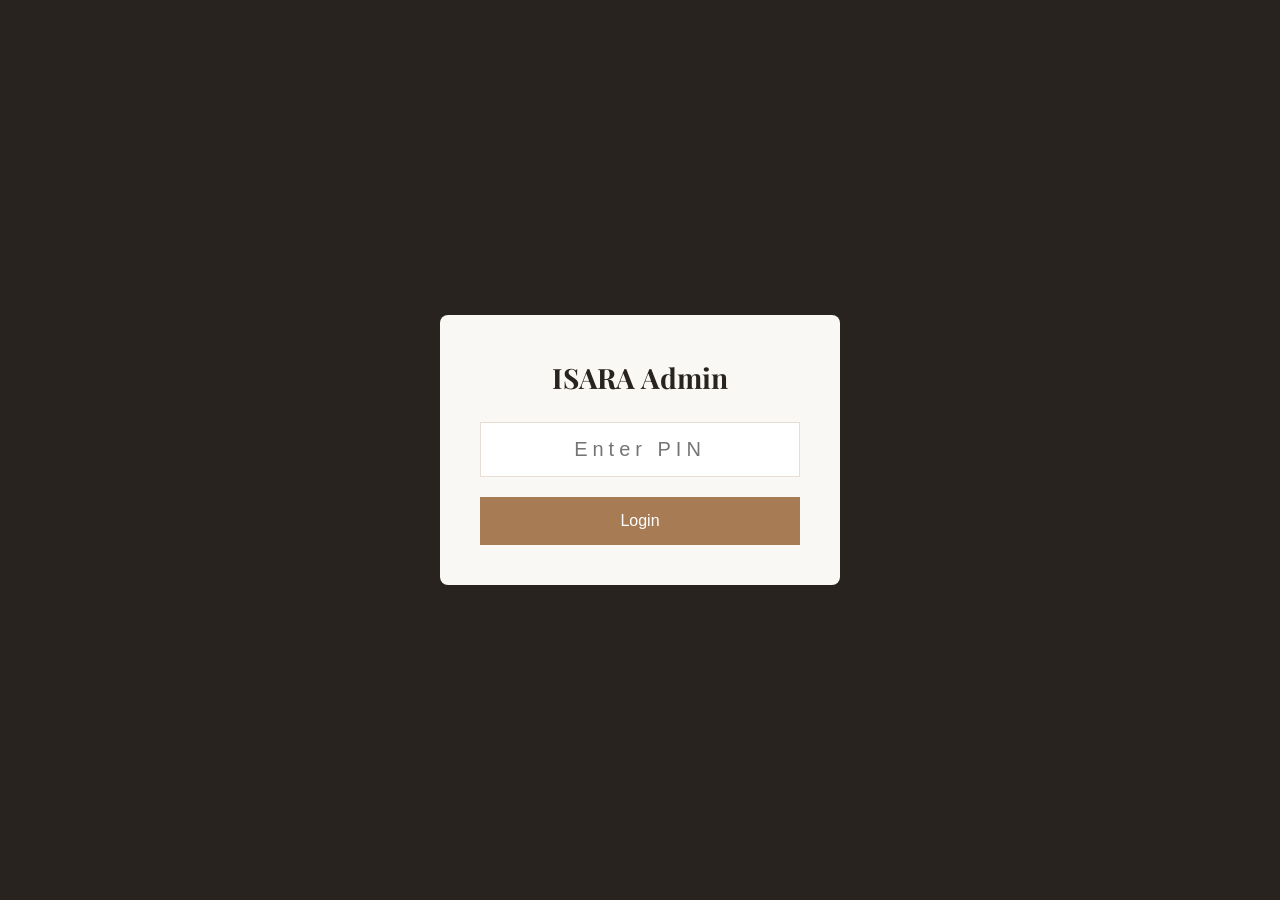
==== admin.html @ 22def903 "Update admin.html" ====
<!DOCTYPE html>
<html lang="en">
<head>
<meta charset="UTF-8">
<meta name="viewport" content="width=device-width, initial-scale=1">
<title>ISARA | Admin Dashboard</title>
<link rel="preconnect" href="https://fonts.googleapis.com">
<link rel="preconnect" href="https://fonts.gstatic.com" crossorigin>
<link href="https://fonts.googleapis.com/css2?family=Playfair+Display:wght@400;500;600&family=DM+Sans:wght@400;500;600&display=swap" rel="stylesheet">
<style>
/* ... (Aapka purana CSS waisa hi rahega, maine ise short kar diya hai space ke liye, aap ise replace kar dein) ... */
:root { --ivory: #faf8f4; --sand: #eee7dc; --ink: #28231f; --muted: #786f66; --gold: #a77c55; --line: #e6ded3; --white: #ffffff; --danger: #e74c3c; --blue: #3498db; }
* { box-sizing: border-box; margin: 0; padding: 0; }
body { background-color: var(--ivory); color: var(--ink); font-family: "DM Sans", sans-serif; line-height: 1.65; }
#login-screen { position: fixed; inset: 0; background: var(--ink); z-index: 9999; display: flex; align-items: center; justify-content: center; flex-direction: column; }
.login-box { background: var(--ivory); padding: 40px; border-radius: 8px; text-align: center; width: 100%; max-width: 400px; }
.login-box h1 { font-family: 'Playfair Display', serif; font-size: 28px; margin-bottom: 20px; }
.login-box input { width: 100%; padding: 15px; font-size: 20px; text-align: center; letter-spacing: 5px; border: 1px solid var(--line); margin-bottom: 20px; background: var(--white); }
.login-box button { width: 100%; padding: 15px; background: var(--gold); color: white; border: none; font-size: 16px; cursor: pointer; }
.error-msg { color: var(--danger); margin-bottom: 15px; display: none; }
#admin-app { display: none; } 
.admin-header { background: var(--ink); color: var(--white); padding: 15px 5%; display: flex; justify-content: space-between; align-items: center; }
.admin-header h1 { font-family: 'Playfair Display', serif; font-size: 24px; }
.admin-header .btn-logout { background: transparent; color: var(--gold); border: 1px solid var(--gold); padding: 8px 15px; cursor: pointer; }
.admin-container { display: grid; grid-template-columns: 400px 1fr; gap: 30px; padding: 40px 5%; max-width: 1400px; margin: auto; }
.form-section, .list-section { background: var(--white); padding: 30px; border: 1px solid var(--line); border-radius: 8px; height: fit-content; }
.form-section h2, .list-section h2 { font-family: 'Playfair Display', serif; font-weight: 500; margin-bottom: 20px; font-size: 24px; border-bottom: 1px solid var(--line); padding-bottom: 10px; }
.form-group { margin-bottom: 20px; }
.form-group label { display: block; font-size: 12px; letter-spacing: 1px; text-transform: uppercase; margin-bottom: 8px; font-weight: 600; color: var(--muted); }
.form-group input, .form-group select { width: 100%; padding: 12px; border: 1px solid var(--line); background: var(--ivory); font-family: 'DM Sans', sans-serif; }
.switch-container { display: flex; align-items: center; gap: 10px; margin-top: 5px; }
.switch { position: relative; display: inline-block; width: 50px; height: 26px; }
.switch input { opacity: 0; width: 0; height: 0; }
.slider { position: absolute; cursor: pointer; top: 0; left: 0; right: 0; bottom: 0; background-color: #ccc; transition: .4s; border-radius: 26px; }
.slider:before { position: absolute; content: ""; height: 18px; width: 18px; left: 4px; bottom: 4px; background-color: white; transition: .4s; border-radius: 50%; }
input:checked + .slider { background-color: var(--gold); }
input:checked + .slider:before { transform: translateX(24px); }
.switch-label { font-size: 14px; font-weight: 600; color: var(--ink); }
.btn-submit { width: 100%; padding: 15px; background: var(--ink); color: var(--white); border: none; cursor: pointer; }
.btn-submit:hover { background: var(--gold); }
.list-header { display: flex; justify-content: space-between; align-items: center; border-bottom: 1px solid var(--line); padding-bottom: 15px; margin-bottom: 20px; flex-wrap: wrap; }
.tabs { display: flex; gap: 10px; }
.tab-btn { padding: 8px 20px; border: 1px solid var(--line); background: transparent; cursor: pointer; font-weight: 600; color: var(--muted); }
.tab-btn.active { background: var(--ink); color: var(--white); border-color: var(--ink); }
.product-table { width: 100%; border-collapse: collapse; }
.product-table th, .product-table td { padding: 15px; text-align: left; border-bottom: 1px solid var(--line); }
.product-table img { width: 60px; height: 60px; object-fit: cover; }
.action-btn { padding: 6px 12px; border-radius: 4px; cursor: pointer; border: none; color: white; margin-right: 5px; }
.btn-edit { background: var(--blue); }
.btn-delete { background: var(--danger); }
#toast { position: fixed; bottom: 20px; right: 20px; background: var(--ink); color: white; padding: 15px 25px; border-radius: 4px; opacity: 0; transition: opacity 0.3s; z-index: 10000; }
#toast.show { opacity: 1; }
</style>
</head>
<body>

<div id="login-screen">
  <div class="login-box">
    <h1>ISARA Admin</h1>
    <div class="error-msg" id="login-error">Galat Password!</div>
    <input type="password" id="admin-password" placeholder="Enter PIN">
    <button onclick="checkPassword()">Login</button>
  </div>
</div>

<div id="admin-app">
  <header class="admin-header">
    <h1>Admin Dashboard</h1>
    <div>
      <a href="index.html" target="_blank" style="color:var(--gold); margin-right:15px; font-size:14px;">View Website →</a>
      <button class="btn-logout" onclick="logout()">Logout</button>
    </div>
  </header>

  <div class="admin-container">
    <div class="form-section">
      <h2 id="formTitle">Add New Product</h2>
      <form id="productForm">
        <input type="hidden" id="productId" value="">
        <div class="form-group">
          <label>Product Name</label>
          <input type="text" id="name" required>
        </div>
        <div class="form-group">
          <label>Price</label>
          <input type="text" id="price">
        </div>
        <div class="form-group">
          <label>Show Price on Website?</label>
          <div class="switch-container">
            <label class="switch"><input type="checkbox" id="showPrice" checked><span class="slider"></span></label>
            <span class="switch-label" id="showPriceText">Yes</span>
          </div>
        </div>
        <div class="form-group">
          <label>Category</label>
          <select id="category">
            <option value="Ethnic">Ethnic Wear</option>
            <option value="Party">Party Wear</option>
          </select>
        </div>
        <div class="form-group">
          <label>Photo Height (px)</label>
          <input type="text" id="image_size" value="350">
        </div>
        <div class="form-group" id="imageInputGroup">
          <label>Product Image</label>
          <input type="file" id="image" accept="image/*">
        </div>
        <button type="submit" class="btn-submit" id="submitBtn">Upload & Save</button>
        <button type="button" id="cancelEditBtn" style="display:none; width:100%; padding:10px; background:#ccc; margin-top:10px; cursor:pointer;">Cancel Edit</button>
      </form>
    </div>

    <div class="list-section">
      <div class="list-header">
        <h2>Manage Products</h2>
        <div class="tabs">
          <button class="tab-btn active" onclick="switchTab('Ethnic', this)">Ethnic Wear</button>
          <button class="tab-btn" onclick="switchTab('Party', this)">Party Wear</button>
        </div>
      </div>
      <table class="product-table">
        <thead><tr><th>Image</th><th>Name</th><th>Size</th><th>Price</th><th>Action</th></tr></thead>
        <tbody id="productList"></tbody>
      </table>
    </div>
  </div>
</div>
<div id="toast">Message</div>

<script>
  const CORRECT_PASSWORD = "isara123"; 
  if(sessionStorage.getItem('isara_admin_logged_in') === 'true') { showAdminApp(); }
  function checkPassword() {
    if(document.getElementById('admin-password').value === CORRECT_PASSWORD) { sessionStorage.setItem('isara_admin_logged_in', 'true'); showAdminApp(); } 
    else { document.getElementById('login-error').style.display = 'block'; }
  }
  function showAdminApp() { document.getElementById('login-screen').style.display = 'none'; document.getElementById('admin-app').style.display = 'block'; }
  function logout() { sessionStorage.removeItem('isara_admin_logged_in'); window.location.reload(); }
  
  const showPriceCheckbox = document.getElementById('showPrice');
  const showPriceText = document.getElementById('showPriceText');
  showPriceCheckbox.addEventListener('change', function() {
    showPriceText.innerText = this.checked ? "Yes" : "No";
  });
</script>

<script type="module">
  const SUPABASE_URL = 'https://mnghsyllrmlzkkbpmsbx.supabase.co/rest/v1';
  const SUPABASE_KEY = 'sb_publishable_iNdQQLJ_ukM8Lb2CEZtoBQ_JA50m-w8';
  const BASE_URL = 'https://mnghsyllrmlzkkbpmsbx.supabase.co';

  const form = document.getElementById('productForm');
  const submitBtn = document.getElementById('submitBtn');
  const productList = document.getElementById('productList');
  let currentCategory = 'Ethnic'; 
  let isEditing = false;

  window.switchTab = function(category, btn) {
    currentCategory = category;
    document.querySelectorAll('.tab-btn').forEach(b => b.classList.remove('active'));
    btn.classList.add('active');
    resetForm(); 
    loadProducts(category);
  }

  async function apiRequest(endpoint, method = 'GET', body = null, isFormData = false) {
    const headers = { 'apikey': SUPABASE_KEY, 'Authorization': `Bearer ${SUPABASE_KEY}` };
    if (!isFormData && body) { headers['Content-Type'] = 'application/json'; headers['Prefer'] = 'return=minimal'; }
    const response = await fetch(endpoint, { method, headers, body: body ? (isFormData ? body : JSON.stringify(body)) : null });
    if (!response.ok) throw new Error('API Error');
    if (method === 'DELETE' || method === 'POST' || method === 'PATCH') return true;
    return await response.json();
  }

  async function loadProducts(category) {
    productList.innerHTML = '<tr><td colspan="5" style="text-align:center;">Loading...</td></tr>';
    try {
      const data = await apiRequest(`${SUPABASE_URL}/products?category=eq.${category}&select=*&order=created_at.desc`);
      productList.innerHTML = '';
      if (data.length === 0) { productList.innerHTML = `<tr><td colspan="5" style="text-align:center;">No products found.</td></tr>`; return; }

      data.forEach(product => {
        const tr = document.createElement('tr');
        let priceDisplay = product.show_price ? product.price : 'On Enquiry';
        tr.innerHTML = `
          <td><img src="${product.image_url}" alt="img"></td>
          <td>${product.name}</td>
          <td>${product.image_size || 350}px</td>
          <td>${priceDisplay}</td>
          <td>
            <button class="action-btn btn-edit" onclick='editProduct(${JSON.stringify(product)})'>Edit</button>
            <button class="action-btn btn-delete" onclick="deleteProduct(${product.id}, '${product.image_url}')">Delete</button>
          </td>
        `;
        productList.appendChild(tr);
      });
    } catch (error) { showToast('Error loading products'); }
  }

  window.editProduct = function(product) {
    isEditing = true;
    document.getElementById('formTitle').innerText = "Edit Product";
    document.getElementById('productId').value = product.id;
    document.getElementById('name').value = product.name;
    document.getElementById('price').value = product.price;
    document.getElementById('category').value = product.category;
    document.getElementById('image_size').value = product.image_size || 350;
    document.getElementById('showPrice').checked = product.show_price;
    document.getElementById('showPriceText').innerText = product.show_price ? "Yes" : "No";
    document.getElementById('image').required = false;
    document.getElementById('imageInputGroup').style.display = 'none'; 
    submitBtn.innerText = 'Update Product';
    document.getElementById('cancelEditBtn').style.display = 'block';
    window.scrollTo({ top: 0, behavior: 'smooth' });
  }

  function resetForm() {
    isEditing = false;
    document.getElementById('formTitle').innerText = "Add New Product";
    form.reset();
    document.getElementById('productId').value = '';
    document.getElementById('image_size').value = 350;
    document.getElementById('image').required = true;
    document.getElementById('imageInputGroup').style.display = 'block';
    submitBtn.innerText = 'Upload & Save';
    document.getElementById('cancelEditBtn').style.display = 'none';
    document.getElementById('showPriceText').innerText = "Yes";
  }

  document.getElementById('cancelEditBtn').addEventListener('click', resetForm);

  form.addEventListener('submit', async (e) => {
    e.preventDefault();
    const id = document.getElementById('productId').value;
    const name = document.getElementById('name').value;
    const price = document.getElementById('price').value || "On Enquiry";
    const showPrice = document.getElementById('showPrice').checked;
    const category = document.getElementById('category').value;
    const imageSize = document.getElementById('image_size').value || "350";
    const imageFile = document.getElementById('image').files[0];

    submitBtn.disabled = true;
    
    try {
      if (isEditing) {
        submitBtn.innerText = 'Updating...';
        await apiRequest(`${SUPABASE_URL}/products?id=eq.${id}`, 'PATCH', {
          name: name, price: price, show_price: showPrice, category: category, image_size: imageSize
        });
        showToast('✅ Product Updated!');
      } else {
        if (!imageFile) { showToast('Please select an image'); submitBtn.disabled = false; return; }
        submitBtn.innerText = 'Uploading...';
        
        const fileName = `product-${Date.now()}.jpg`;
        await apiRequest(`${BASE_URL}/storage/v1/object/product-images/${fileName}`, 'POST', imageFile, true);
        const imageUrl = `${BASE_URL}/storage/v1/object/public/product-images/${fileName}`;

        submitBtn.innerText = 'Saving Data...';
        await apiRequest(`${SUPABASE_URL}/products`, 'POST', {
          name: name, price: price, show_price: showPrice, category: category, image_url: imageUrl, image_size: imageSize
        });
        showToast('✅ Product Added!');
      }

      resetForm();
      loadProducts(category === currentCategory ? currentCategory : category); 

    } catch (error) { showToast('❌ Error occurred'); console.error(error); } 
    finally { submitBtn.disabled = false; }
  });

  window.deleteProduct = async function(id, imageUrl) {
    if (!confirm('Are you sure you want to delete this product?')) return;
    try {
      await apiRequest(`${SUPABASE_URL}/products?id=eq.${id}`, 'DELETE');
      if (imageUrl) {
        const fileName = imageUrl.split('/').pop();
        try { await apiRequest(`${BASE_URL}/storage/v1/object/product-images/${fileName}`, 'DELETE'); } catch(err) {}
      }
      showToast('🗑️ Product Deleted');
      loadProducts(currentCategory); 
    } catch (error) { showToast('Error deleting product'); }
  }

  function showToast(message) { const toast = document.getElementById('toast'); toast.innerText = message; toast.classList.add('show'); setTimeout(() => toast.classList.remove('show'), 3000); }

  if(sessionStorage.getItem('isara_admin_logged_in') === 'true') { loadProducts('Ethnic'); }
</script>
</body>
</html>
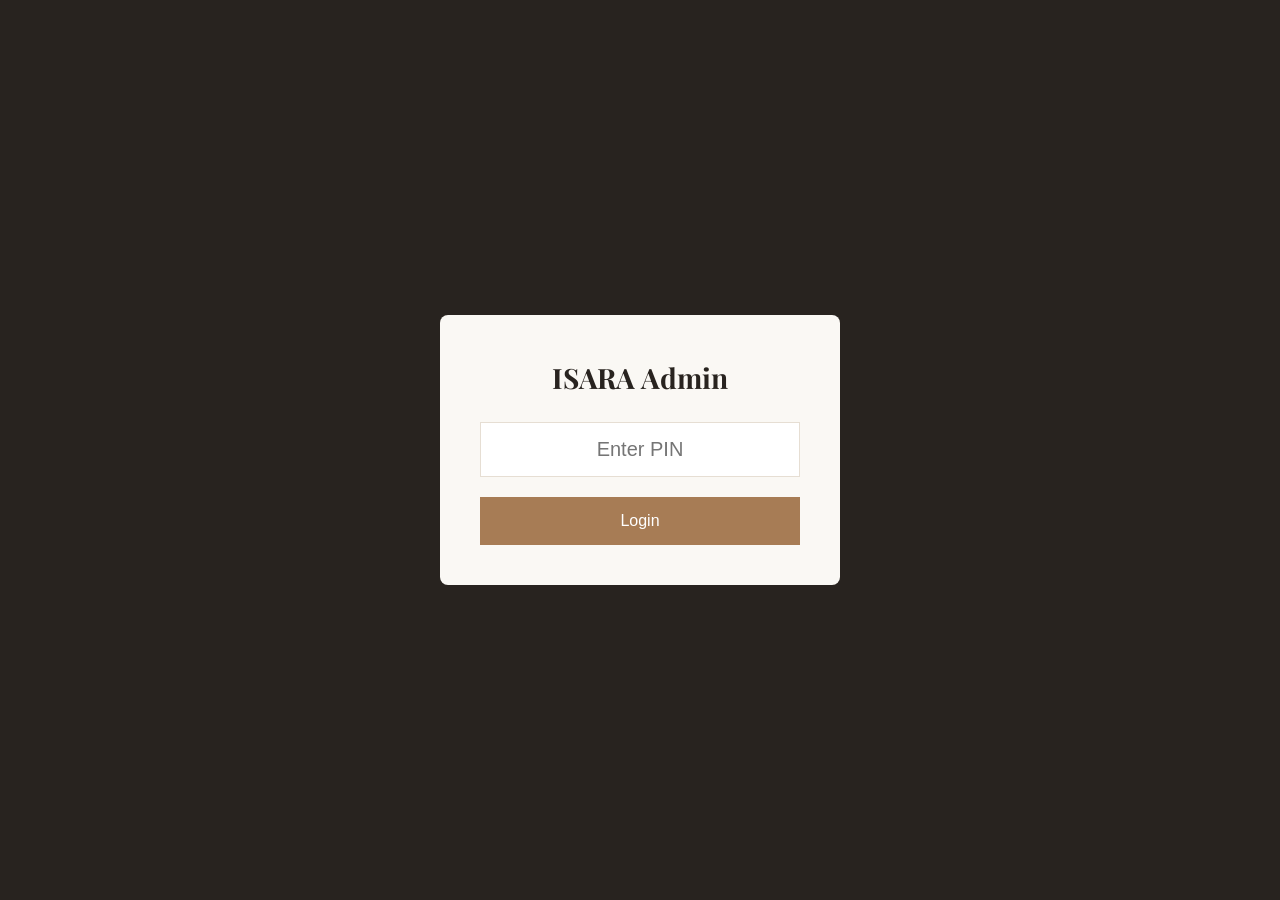
==== commit 185d663f: "Update admin.html" ====
--- a/admin.html
+++ b/admin.html
@@ -8,44 +8,40 @@
 <link rel="preconnect" href="https://fonts.gstatic.com" crossorigin>
 <link href="https://fonts.googleapis.com/css2?family=Playfair+Display:wght@400;500;600&family=DM+Sans:wght@400;500;600&display=swap" rel="stylesheet">
 <style>
-/* ... (Aapka purana CSS waisa hi rahega, maine ise short kar diya hai space ke liye, aap ise replace kar dein) ... */
 :root { --ivory: #faf8f4; --sand: #eee7dc; --ink: #28231f; --muted: #786f66; --gold: #a77c55; --line: #e6ded3; --white: #ffffff; --danger: #e74c3c; --blue: #3498db; }
 * { box-sizing: border-box; margin: 0; padding: 0; }
 body { background-color: var(--ivory); color: var(--ink); font-family: "DM Sans", sans-serif; line-height: 1.65; }
 #login-screen { position: fixed; inset: 0; background: var(--ink); z-index: 9999; display: flex; align-items: center; justify-content: center; flex-direction: column; }
 .login-box { background: var(--ivory); padding: 40px; border-radius: 8px; text-align: center; width: 100%; max-width: 400px; }
 .login-box h1 { font-family: 'Playfair Display', serif; font-size: 28px; margin-bottom: 20px; }
-.login-box input { width: 100%; padding: 15px; font-size: 20px; text-align: center; letter-spacing: 5px; border: 1px solid var(--line); margin-bottom: 20px; background: var(--white); }
+.login-box input { width: 100%; padding: 15px; font-size: 20px; text-align: center; border: 1px solid var(--line); margin-bottom: 20px; background: var(--white); }
 .login-box button { width: 100%; padding: 15px; background: var(--gold); color: white; border: none; font-size: 16px; cursor: pointer; }
-.error-msg { color: var(--danger); margin-bottom: 15px; display: none; }
 #admin-app { display: none; } 
 .admin-header { background: var(--ink); color: var(--white); padding: 15px 5%; display: flex; justify-content: space-between; align-items: center; }
-.admin-header h1 { font-family: 'Playfair Display', serif; font-size: 24px; }
 .admin-header .btn-logout { background: transparent; color: var(--gold); border: 1px solid var(--gold); padding: 8px 15px; cursor: pointer; }
-.admin-container { display: grid; grid-template-columns: 400px 1fr; gap: 30px; padding: 40px 5%; max-width: 1400px; margin: auto; }
+.admin-container { display: grid; grid-template-columns: 450px 1fr; gap: 30px; padding: 40px 5%; max-width: 1400px; margin: auto; }
 .form-section, .list-section { background: var(--white); padding: 30px; border: 1px solid var(--line); border-radius: 8px; height: fit-content; }
-.form-section h2, .list-section h2 { font-family: 'Playfair Display', serif; font-weight: 500; margin-bottom: 20px; font-size: 24px; border-bottom: 1px solid var(--line); padding-bottom: 10px; }
+.form-section h2, .list-section h2 { font-family: 'Playfair Display', serif; margin-bottom: 20px; font-size: 24px; border-bottom: 1px solid var(--line); padding-bottom: 10px; }
 .form-group { margin-bottom: 20px; }
 .form-group label { display: block; font-size: 12px; letter-spacing: 1px; text-transform: uppercase; margin-bottom: 8px; font-weight: 600; color: var(--muted); }
-.form-group input, .form-group select { width: 100%; padding: 12px; border: 1px solid var(--line); background: var(--ivory); font-family: 'DM Sans', sans-serif; }
-.switch-container { display: flex; align-items: center; gap: 10px; margin-top: 5px; }
+.form-group input, .form-group select, .form-group textarea { width: 100%; padding: 12px; border: 1px solid var(--line); background: var(--ivory); font-family: 'DM Sans', sans-serif; outline: none; }
+.form-group textarea { height: 80px; resize: vertical; }
+.switch-container { display: flex; align-items: center; gap: 10px; }
 .switch { position: relative; display: inline-block; width: 50px; height: 26px; }
 .switch input { opacity: 0; width: 0; height: 0; }
 .slider { position: absolute; cursor: pointer; top: 0; left: 0; right: 0; bottom: 0; background-color: #ccc; transition: .4s; border-radius: 26px; }
 .slider:before { position: absolute; content: ""; height: 18px; width: 18px; left: 4px; bottom: 4px; background-color: white; transition: .4s; border-radius: 50%; }
 input:checked + .slider { background-color: var(--gold); }
 input:checked + .slider:before { transform: translateX(24px); }
-.switch-label { font-size: 14px; font-weight: 600; color: var(--ink); }
-.btn-submit { width: 100%; padding: 15px; background: var(--ink); color: var(--white); border: none; cursor: pointer; }
-.btn-submit:hover { background: var(--gold); }
+.btn-submit { width: 100%; padding: 15px; background: var(--ink); color: var(--white); border: none; cursor: pointer; margin-top:10px; }
 .list-header { display: flex; justify-content: space-between; align-items: center; border-bottom: 1px solid var(--line); padding-bottom: 15px; margin-bottom: 20px; flex-wrap: wrap; }
 .tabs { display: flex; gap: 10px; }
 .tab-btn { padding: 8px 20px; border: 1px solid var(--line); background: transparent; cursor: pointer; font-weight: 600; color: var(--muted); }
-.tab-btn.active { background: var(--ink); color: var(--white); border-color: var(--ink); }
+.tab-btn.active { background: var(--ink); color: var(--white); }
 .product-table { width: 100%; border-collapse: collapse; }
-.product-table th, .product-table td { padding: 15px; text-align: left; border-bottom: 1px solid var(--line); }
-.product-table img { width: 60px; height: 60px; object-fit: cover; }
-.action-btn { padding: 6px 12px; border-radius: 4px; cursor: pointer; border: none; color: white; margin-right: 5px; }
+.product-table th, .product-table td { padding: 12px; text-align: left; border-bottom: 1px solid var(--line); }
+.product-table img { width: 50px; height: 50px; object-fit: cover; border-radius: 4px; }
+.action-btn { padding: 6px 12px; border-radius: 4px; cursor: pointer; border: none; color: white; margin-right: 5px; font-size: 12px; }
 .btn-edit { background: var(--blue); }
 .btn-delete { background: var(--danger); }
 #toast { position: fixed; bottom: 20px; right: 20px; background: var(--ink); color: white; padding: 15px 25px; border-radius: 4px; opacity: 0; transition: opacity 0.3s; z-index: 10000; }
@@ -57,7 +53,6 @@
 <div id="login-screen">
   <div class="login-box">
     <h1>ISARA Admin</h1>
-    <div class="error-msg" id="login-error">Galat Password!</div>
     <input type="password" id="admin-password" placeholder="Enter PIN">
     <button onclick="checkPassword()">Login</button>
   </div>
@@ -67,12 +62,13 @@
   <header class="admin-header">
     <h1>Admin Dashboard</h1>
     <div>
-      <a href="index.html" target="_blank" style="color:var(--gold); margin-right:15px; font-size:14px;">View Website →</a>
+      <a href="index.html" target="_blank" style="color:var(--gold); margin-right:15px;">View Website →</a>
       <button class="btn-logout" onclick="logout()">Logout</button>
     </div>
   </header>
 
   <div class="admin-container">
+    <!-- FORM -->
     <div class="form-section">
       <h2 id="formTitle">Add New Product</h2>
       <form id="productForm">
@@ -82,14 +78,17 @@
           <input type="text" id="name" required>
         </div>
         <div class="form-group">
+          <label>Description</label>
+          <textarea id="description" placeholder="Product details..."></textarea>
+        </div>
+        <div class="form-group">
           <label>Price</label>
           <input type="text" id="price">
         </div>
         <div class="form-group">
-          <label>Show Price on Website?</label>
+          <label>Show Price?</label>
           <div class="switch-container">
             <label class="switch"><input type="checkbox" id="showPrice" checked><span class="slider"></span></label>
-            <span class="switch-label" id="showPriceText">Yes</span>
           </div>
         </div>
         <div class="form-group">
@@ -100,18 +99,20 @@
           </select>
         </div>
         <div class="form-group">
-          <label>Photo Height (px)</label>
-          <input type="text" id="image_size" value="350">
+          <label>Main Photo Size (Height in px)</label>
+          <input type="number" id="image_size" value="650">
         </div>
         <div class="form-group" id="imageInputGroup">
-          <label>Product Image</label>
-          <input type="file" id="image" accept="image/*">
+          <label>Photos (Select Multiple for Gallery)</label>
+          <input type="file" id="images" accept="image/*" multiple>
+          <small style="color:var(--muted); font-size:11px;">Pehli photo main photo banegi, baaki thumbnails.</small>
         </div>
         <button type="submit" class="btn-submit" id="submitBtn">Upload & Save</button>
         <button type="button" id="cancelEditBtn" style="display:none; width:100%; padding:10px; background:#ccc; margin-top:10px; cursor:pointer;">Cancel Edit</button>
       </form>
     </div>
 
+    <!-- LIST -->
     <div class="list-section">
       <div class="list-header">
         <h2>Manage Products</h2>
@@ -134,16 +135,10 @@
   if(sessionStorage.getItem('isara_admin_logged_in') === 'true') { showAdminApp(); }
   function checkPassword() {
     if(document.getElementById('admin-password').value === CORRECT_PASSWORD) { sessionStorage.setItem('isara_admin_logged_in', 'true'); showAdminApp(); } 
-    else { document.getElementById('login-error').style.display = 'block'; }
+    else { alert("Galat PIN!"); }
   }
   function showAdminApp() { document.getElementById('login-screen').style.display = 'none'; document.getElementById('admin-app').style.display = 'block'; }
   function logout() { sessionStorage.removeItem('isara_admin_logged_in'); window.location.reload(); }
-  
-  const showPriceCheckbox = document.getElementById('showPrice');
-  const showPriceText = document.getElementById('showPriceText');
-  showPriceCheckbox.addEventListener('change', function() {
-    showPriceText.innerText = this.checked ? "Yes" : "No";
-  });
 </script>
 
 <script type="module">
@@ -152,7 +147,6 @@
   const BASE_URL = 'https://mnghsyllrmlzkkbpmsbx.supabase.co';
 
   const form = document.getElementById('productForm');
-  const submitBtn = document.getElementById('submitBtn');
   const productList = document.getElementById('productList');
   let currentCategory = 'Ethnic'; 
   let isEditing = false;
@@ -161,8 +155,7 @@
     currentCategory = category;
     document.querySelectorAll('.tab-btn').forEach(b => b.classList.remove('active'));
     btn.classList.add('active');
-    resetForm(); 
-    loadProducts(category);
+    resetForm(); loadProducts(category);
   }
 
   async function apiRequest(endpoint, method = 'GET', body = null, isFormData = false) {
@@ -179,24 +172,22 @@
     try {
       const data = await apiRequest(`${SUPABASE_URL}/products?category=eq.${category}&select=*&order=created_at.desc`);
       productList.innerHTML = '';
-      if (data.length === 0) { productList.innerHTML = `<tr><td colspan="5" style="text-align:center;">No products found.</td></tr>`; return; }
-
       data.forEach(product => {
-        const tr = document.createElement('tr');
         let priceDisplay = product.show_price ? product.price : 'On Enquiry';
-        tr.innerHTML = `
-          <td><img src="${product.image_url}" alt="img"></td>
-          <td>${product.name}</td>
-          <td>${product.image_size || 350}px</td>
-          <td>${priceDisplay}</td>
-          <td>
-            <button class="action-btn btn-edit" onclick='editProduct(${JSON.stringify(product)})'>Edit</button>
-            <button class="action-btn btn-delete" onclick="deleteProduct(${product.id}, '${product.image_url}')">Delete</button>
-          </td>
+        productList.innerHTML += `
+          <tr>
+            <td><img src="${product.image_url}" alt="img"></td>
+            <td>${product.name}</td>
+            <td>${product.image_size || 650}px</td>
+            <td>${priceDisplay}</td>
+            <td>
+              <button class="action-btn btn-edit" onclick='editProduct(${JSON.stringify(product)})'>Edit</button>
+              <button class="action-btn btn-delete" onclick="deleteProduct(${product.id}, '${product.image_url}')">Delete</button>
+            </td>
+          </tr>
         `;
-        productList.appendChild(tr);
       });
-    } catch (error) { showToast('Error loading products'); }
+    } catch (error) { console.log(error); }
   }
 
   window.editProduct = function(product) {
@@ -204,14 +195,13 @@
     document.getElementById('formTitle').innerText = "Edit Product";
     document.getElementById('productId').value = product.id;
     document.getElementById('name').value = product.name;
+    document.getElementById('description').value = product.description || '';
     document.getElementById('price').value = product.price;
     document.getElementById('category').value = product.category;
-    document.getElementById('image_size').value = product.image_size || 350;
+    document.getElementById('image_size').value = product.image_size || 650;
     document.getElementById('showPrice').checked = product.show_price;
-    document.getElementById('showPriceText').innerText = product.show_price ? "Yes" : "No";
-    document.getElementById('image').required = false;
     document.getElementById('imageInputGroup').style.display = 'none'; 
-    submitBtn.innerText = 'Update Product';
+    document.getElementById('submitBtn').innerText = 'Update Product';
     document.getElementById('cancelEditBtn').style.display = 'block';
     window.scrollTo({ top: 0, behavior: 'smooth' });
   }
@@ -221,72 +211,80 @@
     document.getElementById('formTitle').innerText = "Add New Product";
     form.reset();
     document.getElementById('productId').value = '';
-    document.getElementById('image_size').value = 350;
-    document.getElementById('image').required = true;
+    document.getElementById('image_size').value = 650;
     document.getElementById('imageInputGroup').style.display = 'block';
-    submitBtn.innerText = 'Upload & Save';
+    document.getElementById('submitBtn').innerText = 'Upload & Save';
     document.getElementById('cancelEditBtn').style.display = 'none';
-    document.getElementById('showPriceText').innerText = "Yes";
-  }
-
+  }
   document.getElementById('cancelEditBtn').addEventListener('click', resetForm);
 
   form.addEventListener('submit', async (e) => {
     e.preventDefault();
     const id = document.getElementById('productId').value;
     const name = document.getElementById('name').value;
+    const description = document.getElementById('description').value;
     const price = document.getElementById('price').value || "On Enquiry";
     const showPrice = document.getElementById('showPrice').checked;
     const category = document.getElementById('category').value;
-    const imageSize = document.getElementById('image_size').value || "350";
-    const imageFile = document.getElementById('image').files[0];
-
-    submitBtn.disabled = true;
+    const imageSize = document.getElementById('image_size').value || "650";
+    const imageFiles = document.getElementById('images').files;
+
+    document.getElementById('submitBtn').disabled = true;
     
     try {
       if (isEditing) {
-        submitBtn.innerText = 'Updating...';
+        document.getElementById('submitBtn').innerText = 'Updating...';
         await apiRequest(`${SUPABASE_URL}/products?id=eq.${id}`, 'PATCH', {
-          name: name, price: price, show_price: showPrice, category: category, image_size: imageSize
+          name: name, description: description, price: price, show_price: showPrice, category: category, image_size: imageSize
         });
-        showToast('✅ Product Updated!');
+        showToast('✅ Updated!');
       } else {
-        if (!imageFile) { showToast('Please select an image'); submitBtn.disabled = false; return; }
-        submitBtn.innerText = 'Uploading...';
+        if (imageFiles.length === 0) { showToast('Select at least one image'); document.getElementById('submitBtn').disabled = false; return; }
         
-        const fileName = `product-${Date.now()}.jpg`;
-        await apiRequest(`${BASE_URL}/storage/v1/object/product-images/${fileName}`, 'POST', imageFile, true);
-        const imageUrl = `${BASE_URL}/storage/v1/object/public/product-images/${fileName}`;
-
-        submitBtn.innerText = 'Saving Data...';
+        document.getElementById('submitBtn').innerText = 'Uploading Images...';
+        let uploadedUrls = [];
+        
+        // Upload all selected images
+        for (let i = 0; i < imageFiles.length; i++) {
+          const fileName = `product-${Date.now()}-${i}.jpg`;
+          await apiRequest(`${BASE_URL}/storage/v1/object/product-images/${fileName}`, 'POST', imageFiles[i], true);
+          uploadedUrls.push(`${BASE_URL}/storage/v1/object/public/product-images/${fileName}`);
+        }
+
+        // Join URLs with a comma (we'll split them on the frontend)
+        const mainImageUrl = uploadedUrls[0];
+        const allImagesString = uploadedUrls.join(',');
+
+        document.getElementById('submitBtn').innerText = 'Saving Data...';
         await apiRequest(`${SUPABASE_URL}/products`, 'POST', {
-          name: name, price: price, show_price: showPrice, category: category, image_url: imageUrl, image_size: imageSize
+          name: name, description: description, price: price, show_price: showPrice, category: category, image_url: allImagesString, image_size: imageSize
         });
         showToast('✅ Product Added!');
       }
-
       resetForm();
-      loadProducts(category === currentCategory ? currentCategory : category); 
-
-    } catch (error) { showToast('❌ Error occurred'); console.error(error); } 
-    finally { submitBtn.disabled = false; }
+      loadProducts(category); 
+    } catch (error) { showToast('❌ Error'); console.log(error); } 
+    finally { document.getElementById('submitBtn').disabled = false; }
   });
 
-  window.deleteProduct = async function(id, imageUrl) {
-    if (!confirm('Are you sure you want to delete this product?')) return;
+  window.deleteProduct = async function(id, imageUrlString) {
+    if (!confirm('Are you sure?')) return;
     try {
       await apiRequest(`${SUPABASE_URL}/products?id=eq.${id}`, 'DELETE');
-      if (imageUrl) {
-        const fileName = imageUrl.split('/').pop();
-        try { await apiRequest(`${BASE_URL}/storage/v1/object/product-images/${fileName}`, 'DELETE'); } catch(err) {}
+      // Delete images
+      if (imageUrlString) {
+        const urls = imageUrlString.split(',');
+        for(let url of urls) {
+            const fileName = url.split('/').pop();
+            try { await apiRequest(`${BASE_URL}/storage/v1/object/product-images/${fileName}`, 'DELETE'); } catch(err) {}
+        }
       }
-      showToast('🗑️ Product Deleted');
+      showToast('🗑️ Deleted');
       loadProducts(currentCategory); 
-    } catch (error) { showToast('Error deleting product'); }
-  }
-
-  function showToast(message) { const toast = document.getElementById('toast'); toast.innerText = message; toast.classList.add('show'); setTimeout(() => toast.classList.remove('show'), 3000); }
-
+    } catch (error) { showToast('Error'); }
+  }
+
+  function showToast(msg) { const toast = document.getElementById('toast'); toast.innerText = msg; toast.classList.add('show'); setTimeout(() => toast.classList.remove('show'), 3000); }
   if(sessionStorage.getItem('isara_admin_logged_in') === 'true') { loadProducts('Ethnic'); }
 </script>
 </body>
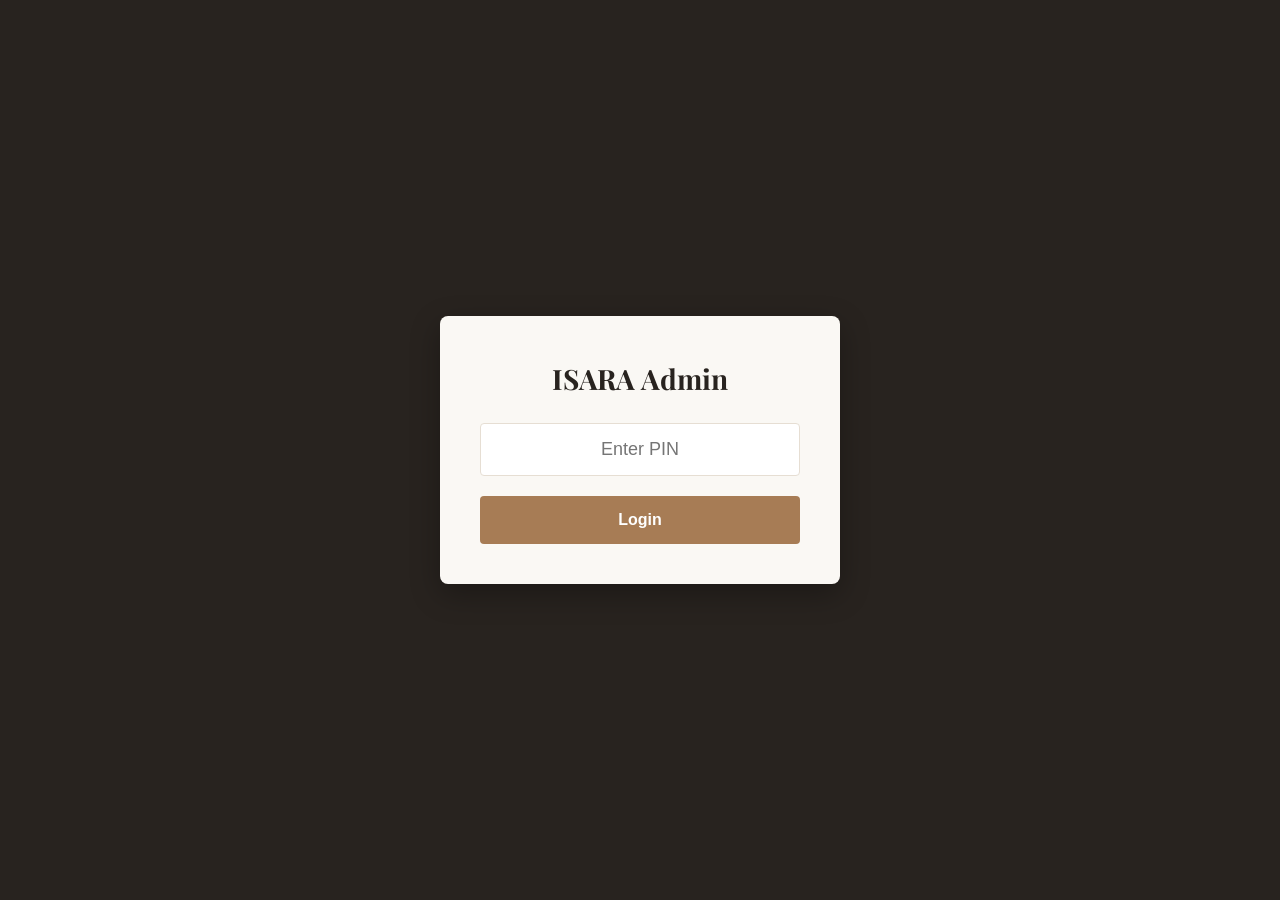
==== commit c12c6554: "Update admin.html" ====
--- a/admin.html
+++ b/admin.html
@@ -5,27 +5,44 @@
 <meta name="viewport" content="width=device-width, initial-scale=1">
 <title>ISARA | Admin Dashboard</title>
 <link rel="preconnect" href="https://fonts.googleapis.com">
-<link rel="preconnect" href="https://fonts.gstatic.com" crossorigin>
 <link href="https://fonts.googleapis.com/css2?family=Playfair+Display:wght@400;500;600&family=DM+Sans:wght@400;500;600&display=swap" rel="stylesheet">
 <style>
 :root { --ivory: #faf8f4; --sand: #eee7dc; --ink: #28231f; --muted: #786f66; --gold: #a77c55; --line: #e6ded3; --white: #ffffff; --danger: #e74c3c; --blue: #3498db; }
 * { box-sizing: border-box; margin: 0; padding: 0; }
 body { background-color: var(--ivory); color: var(--ink); font-family: "DM Sans", sans-serif; line-height: 1.65; }
-#login-screen { position: fixed; inset: 0; background: var(--ink); z-index: 9999; display: flex; align-items: center; justify-content: center; flex-direction: column; }
-.login-box { background: var(--ivory); padding: 40px; border-radius: 8px; text-align: center; width: 100%; max-width: 400px; }
+
+/* Login Screen */
+#login-screen { position: fixed; inset: 0; background: var(--ink); z-index: 9999; display: flex; align-items: center; justify-content: center; padding: 20px; }
+.login-box { background: var(--ivory); padding: 40px; border-radius: 8px; text-align: center; width: 100%; max-width: 400px; box-shadow: 0 10px 30px rgba(0,0,0,0.3); }
 .login-box h1 { font-family: 'Playfair Display', serif; font-size: 28px; margin-bottom: 20px; }
-.login-box input { width: 100%; padding: 15px; font-size: 20px; text-align: center; border: 1px solid var(--line); margin-bottom: 20px; background: var(--white); }
-.login-box button { width: 100%; padding: 15px; background: var(--gold); color: white; border: none; font-size: 16px; cursor: pointer; }
+.login-box input { width: 100%; padding: 15px; font-size: 18px; text-align: center; border: 1px solid var(--line); margin-bottom: 20px; background: var(--white); outline: none; border-radius: 4px; }
+.login-box button { width: 100%; padding: 15px; background: var(--gold); color: white; border: none; font-size: 16px; cursor: pointer; border-radius: 4px; font-weight: 600; }
+
+/* Main Layout */
 #admin-app { display: none; } 
 .admin-header { background: var(--ink); color: var(--white); padding: 15px 5%; display: flex; justify-content: space-between; align-items: center; }
-.admin-header .btn-logout { background: transparent; color: var(--gold); border: 1px solid var(--gold); padding: 8px 15px; cursor: pointer; }
+.admin-header h1 { font-family: 'Playfair Display', serif; font-size: 22px; }
+.admin-header .btn-logout { background: transparent; color: var(--gold); border: 1px solid var(--gold); padding: 8px 15px; cursor: pointer; border-radius: 4px; }
 .admin-container { display: grid; grid-template-columns: 450px 1fr; gap: 30px; padding: 40px 5%; max-width: 1400px; margin: auto; }
+
+@media (max-width: 960px) {
+  .admin-container { grid-template-columns: 1fr; padding: 20px; }
+}
+
 .form-section, .list-section { background: var(--white); padding: 30px; border: 1px solid var(--line); border-radius: 8px; height: fit-content; }
 .form-section h2, .list-section h2 { font-family: 'Playfair Display', serif; margin-bottom: 20px; font-size: 24px; border-bottom: 1px solid var(--line); padding-bottom: 10px; }
-.form-group { margin-bottom: 20px; }
+.form-group { margin-bottom: 18px; }
 .form-group label { display: block; font-size: 12px; letter-spacing: 1px; text-transform: uppercase; margin-bottom: 8px; font-weight: 600; color: var(--muted); }
-.form-group input, .form-group select, .form-group textarea { width: 100%; padding: 12px; border: 1px solid var(--line); background: var(--ivory); font-family: 'DM Sans', sans-serif; outline: none; }
+.form-group input, .form-group select, .form-group textarea { width: 100%; padding: 12px; border: 1px solid var(--line); background: var(--ivory); font-family: 'DM Sans', sans-serif; outline: none; border-radius: 4px; }
+.form-group input:focus, .form-group textarea:focus { border-color: var(--gold); }
 .form-group textarea { height: 80px; resize: vertical; }
+
+/* Image Preview Box */
+.preview-grid { display: flex; flex-wrap: wrap; gap: 10px; margin-top: 10px; }
+.preview-item { position: relative; width: 65px; height: 65px; border-radius: 4px; overflow: hidden; border: 1px solid var(--line); }
+.preview-item img { width: 100%; height: 100%; object-fit: cover; }
+
+/* Toggle Switch */
 .switch-container { display: flex; align-items: center; gap: 10px; }
 .switch { position: relative; display: inline-block; width: 50px; height: 26px; }
 .switch input { opacity: 0; width: 0; height: 0; }
@@ -33,18 +50,29 @@
 .slider:before { position: absolute; content: ""; height: 18px; width: 18px; left: 4px; bottom: 4px; background-color: white; transition: .4s; border-radius: 50%; }
 input:checked + .slider { background-color: var(--gold); }
 input:checked + .slider:before { transform: translateX(24px); }
-.btn-submit { width: 100%; padding: 15px; background: var(--ink); color: var(--white); border: none; cursor: pointer; margin-top:10px; }
-.list-header { display: flex; justify-content: space-between; align-items: center; border-bottom: 1px solid var(--line); padding-bottom: 15px; margin-bottom: 20px; flex-wrap: wrap; }
+
+/* Buttons */
+.btn-submit { width: 100%; padding: 15px; background: var(--ink); color: var(--white); border: none; cursor: pointer; margin-top:10px; font-weight:600; letter-spacing:1px; border-radius: 4px; transition: 0.2s; }
+.btn-submit:disabled { background: var(--muted); cursor: not-allowed; }
+.btn-cancel { display:none; width:100%; padding:12px; background:#e0e0e0; color: var(--ink); margin-top:10px; cursor:pointer; border:none; border-radius: 4px; font-weight: 600; }
+
+/* Product List Table */
+.list-header { display: flex; justify-content: space-between; align-items: center; border-bottom: 1px solid var(--line); padding-bottom: 15px; margin-bottom: 20px; flex-wrap: wrap; gap: 10px; }
+.list-header h2 { border: none; margin: 0; padding: 0; }
 .tabs { display: flex; gap: 10px; }
-.tab-btn { padding: 8px 20px; border: 1px solid var(--line); background: transparent; cursor: pointer; font-weight: 600; color: var(--muted); }
-.tab-btn.active { background: var(--ink); color: var(--white); }
+.tab-btn { padding: 8px 20px; border: 1px solid var(--line); background: transparent; cursor: pointer; font-weight: 600; color: var(--muted); border-radius: 4px; }
+.tab-btn.active { background: var(--ink); color: var(--white); border-color: var(--ink); }
 .product-table { width: 100%; border-collapse: collapse; }
-.product-table th, .product-table td { padding: 12px; text-align: left; border-bottom: 1px solid var(--line); }
-.product-table img { width: 50px; height: 50px; object-fit: cover; border-radius: 4px; }
+.product-table th, .product-table td { padding: 12px; text-align: left; border-bottom: 1px solid var(--line); vertical-align: middle; }
+.img-badge-wrap { position: relative; display: inline-block; }
+.product-table img { width: 55px; height: 55px; object-fit: cover; border-radius: 4px; display: block; }
+.img-count-badge { position: absolute; bottom: -5px; right: -5px; background: var(--ink); color: white; font-size: 10px; padding: 2px 6px; border-radius: 10px; font-weight: 600; }
 .action-btn { padding: 6px 12px; border-radius: 4px; cursor: pointer; border: none; color: white; margin-right: 5px; font-size: 12px; }
 .btn-edit { background: var(--blue); }
 .btn-delete { background: var(--danger); }
-#toast { position: fixed; bottom: 20px; right: 20px; background: var(--ink); color: white; padding: 15px 25px; border-radius: 4px; opacity: 0; transition: opacity 0.3s; z-index: 10000; }
+
+/* Toast */
+#toast { position: fixed; bottom: 20px; right: 20px; background: var(--ink); color: white; padding: 15px 25px; border-radius: 4px; opacity: 0; pointer-events: none; transition: opacity 0.3s; z-index: 10000; box-shadow: 0 5px 15px rgba(0,0,0,0.2); }
 #toast.show { opacity: 1; }
 </style>
 </head>
@@ -53,44 +81,53 @@
 <div id="login-screen">
   <div class="login-box">
     <h1>ISARA Admin</h1>
-    <input type="password" id="admin-password" placeholder="Enter PIN">
+    <input type="password" id="admin-password" placeholder="Enter PIN" onkeypress="if(event.key==='Enter') checkPassword()">
     <button onclick="checkPassword()">Login</button>
   </div>
 </div>
 
 <div id="admin-app">
   <header class="admin-header">
-    <h1>Admin Dashboard</h1>
+    <h1>ISARA Dashboard</h1>
     <div>
-      <a href="index.html" target="_blank" style="color:var(--gold); margin-right:15px;">View Website →</a>
+      <a href="index.html" target="_blank" style="color:var(--gold); margin-right:15px; text-decoration:none; font-size:14px;">View Website →</a>
       <button class="btn-logout" onclick="logout()">Logout</button>
     </div>
   </header>
 
   <div class="admin-container">
-    <!-- FORM -->
+    <!-- FORM SECTION -->
     <div class="form-section">
       <h2 id="formTitle">Add New Product</h2>
       <form id="productForm">
         <input type="hidden" id="productId" value="">
-        <div class="form-group">
-          <label>Product Name</label>
-          <input type="text" id="name" required>
-        </div>
+        
+        <div class="form-group">
+          <label>Product Name *</label>
+          <input type="text" id="name" required placeholder="e.g. Royal Silk Lehenga">
+        </div>
+        
         <div class="form-group">
           <label>Description</label>
-          <textarea id="description" placeholder="Product details..."></textarea>
-        </div>
+          <textarea id="description" placeholder="Fabric, work, and styling details..."></textarea>
+        </div>
+        
         <div class="form-group">
           <label>Price</label>
-          <input type="text" id="price">
-        </div>
-        <div class="form-group">
-          <label>Show Price?</label>
+          <input type="text" id="price" placeholder="e.g. ₹14,500 (Leave empty for On Enquiry)">
+        </div>
+        
+        <div class="form-group">
+          <label>Show Price on Website?</label>
           <div class="switch-container">
-            <label class="switch"><input type="checkbox" id="showPrice" checked><span class="slider"></span></label>
+            <label class="switch">
+              <input type="checkbox" id="showPrice" checked>
+              <span class="slider"></span>
+            </label>
+            <span id="priceStatusText" style="font-size:13px; color:var(--muted);">Yes, show price</span>
           </div>
         </div>
+        
         <div class="form-group">
           <label>Category</label>
           <select id="category">
@@ -98,21 +135,28 @@
             <option value="Party">Party Wear</option>
           </select>
         </div>
+        
         <div class="form-group">
           <label>Main Photo Size (Height in px)</label>
           <input type="number" id="image_size" value="650">
         </div>
-        <div class="form-group" id="imageInputGroup">
-          <label>Photos (Select Multiple for Gallery)</label>
-          <input type="file" id="images" accept="image/*" multiple>
-          <small style="color:var(--muted); font-size:11px;">Pehli photo main photo banegi, baaki thumbnails.</small>
-        </div>
+        
+        <div class="form-group">
+          <label>Photos (Ctrl/Cmd dabakar multiple select karein)</label>
+          <input type="file" id="images" accept="image/*" multiple required>
+          <small id="imageHelpText" style="color:var(--muted); font-size:11px; display:block; margin-top:5px;">
+            Pehli photo main cover banegi, baaki gallery mein dikhengi.
+          </small>
+          <!-- Selected ya Existing Photos ka Preview -->
+          <div id="imagePreview" class="preview-grid"></div>
+        </div>
+        
         <button type="submit" class="btn-submit" id="submitBtn">Upload & Save</button>
-        <button type="button" id="cancelEditBtn" style="display:none; width:100%; padding:10px; background:#ccc; margin-top:10px; cursor:pointer;">Cancel Edit</button>
+        <button type="button" id="cancelEditBtn" class="btn-cancel">Cancel Edit</button>
       </form>
     </div>
 
-    <!-- LIST -->
+    <!-- LIST SECTION -->
     <div class="list-section">
       <div class="list-header">
         <h2>Manage Products</h2>
@@ -121,24 +165,46 @@
           <button class="tab-btn" onclick="switchTab('Party', this)">Party Wear</button>
         </div>
       </div>
-      <table class="product-table">
-        <thead><tr><th>Image</th><th>Name</th><th>Size</th><th>Price</th><th>Action</th></tr></thead>
-        <tbody id="productList"></tbody>
-      </table>
+      <div style="overflow-x:auto;">
+        <table class="product-table">
+          <thead>
+            <tr>
+              <th>Image</th>
+              <th>Name</th>
+              <th>Size</th>
+              <th>Price</th>
+              <th>Action</th>
+            </tr>
+          </thead>
+          <tbody id="productList"></tbody>
+        </table>
+      </div>
     </div>
   </div>
 </div>
+
 <div id="toast">Message</div>
 
 <script>
   const CORRECT_PASSWORD = "isara123"; 
   if(sessionStorage.getItem('isara_admin_logged_in') === 'true') { showAdminApp(); }
+  
   function checkPassword() {
-    if(document.getElementById('admin-password').value === CORRECT_PASSWORD) { sessionStorage.setItem('isara_admin_logged_in', 'true'); showAdminApp(); } 
-    else { alert("Galat PIN!"); }
-  }
-  function showAdminApp() { document.getElementById('login-screen').style.display = 'none'; document.getElementById('admin-app').style.display = 'block'; }
-  function logout() { sessionStorage.removeItem('isara_admin_logged_in'); window.location.reload(); }
+    if(document.getElementById('admin-password').value === CORRECT_PASSWORD) { 
+      sessionStorage.setItem('isara_admin_logged_in', 'true'); 
+      showAdminApp(); 
+    } else { 
+      alert("Galat PIN!"); 
+    }
+  }
+  function showAdminApp() { 
+    document.getElementById('login-screen').style.display = 'none'; 
+    document.getElementById('admin-app').style.display = 'block'; 
+  }
+  function logout() { 
+    sessionStorage.removeItem('isara_admin_logged_in'); 
+    window.location.reload(); 
+  }
 </script>
 
 <script type="module">
@@ -148,59 +214,152 @@
 
   const form = document.getElementById('productForm');
   const productList = document.getElementById('productList');
+  const imageInput = document.getElementById('images');
+  const imagePreview = document.getElementById('imagePreview');
+  const showPriceCheckbox = document.getElementById('showPrice');
+
   let currentCategory = 'Ethnic'; 
   let isEditing = false;
+  let currentImageString = "";
+  let loadedProductsMap = {}; // Safe storage for products by ID
+
+  // Toggle label update
+  showPriceCheckbox.addEventListener('change', () => {
+    document.getElementById('priceStatusText').innerText = showPriceCheckbox.checked ? 'Yes, show price' : 'No, show "On Enquiry"';
+  });
+
+  // Live Image Preview jab user files select kare
+  imageInput.addEventListener('change', () => {
+    imagePreview.innerHTML = '';
+    const files = Array.from(imageInput.files);
+    if (files.length === 0 && isEditing && currentImageString) {
+      renderPreviewUrls(currentImageString.split(','));
+      return;
+    }
+    files.forEach(file => {
+      const reader = new FileReader();
+      reader.onload = (e) => {
+        imagePreview.innerHTML += `<div class="preview-item"><img src="${e.target.result}" alt="preview"></div>`;
+      };
+      reader.readAsDataURL(file);
+    });
+  });
+
+  function renderPreviewUrls(urls) {
+    imagePreview.innerHTML = '';
+    urls.forEach(url => {
+      if(url.trim()) {
+        imagePreview.innerHTML += `<div class="preview-item"><img src="${url.trim()}" alt="existing"></div>`;
+      }
+    });
+  }
 
   window.switchTab = function(category, btn) {
     currentCategory = category;
     document.querySelectorAll('.tab-btn').forEach(b => b.classList.remove('active'));
     btn.classList.add('active');
-    resetForm(); loadProducts(category);
-  }
-
-  async function apiRequest(endpoint, method = 'GET', body = null, isFormData = false) {
-    const headers = { 'apikey': SUPABASE_KEY, 'Authorization': `Bearer ${SUPABASE_KEY}` };
-    if (!isFormData && body) { headers['Content-Type'] = 'application/json'; headers['Prefer'] = 'return=minimal'; }
-    const response = await fetch(endpoint, { method, headers, body: body ? (isFormData ? body : JSON.stringify(body)) : null });
-    if (!response.ok) throw new Error('API Error');
+    resetForm(); 
+    loadProducts(category);
+  }
+
+  async function apiRequest(endpoint, method = 'GET', body = null, contentType = 'application/json') {
+    const headers = { 
+      'apikey': SUPABASE_KEY, 
+      'Authorization': `Bearer ${SUPABASE_KEY}` 
+    };
+
+    if (body && contentType === 'application/json') {
+      headers['Content-Type'] = 'application/json';
+      headers['Prefer'] = 'return=minimal';
+    } else if (body && contentType) {
+      headers['Content-Type'] = contentType; // File upload ke liye exact mime type
+    }
+
+    const response = await fetch(endpoint, { 
+      method, 
+      headers, 
+      body: body ? (contentType === 'application/json' ? JSON.stringify(body) : body) : null 
+    });
+
+    if (!response.ok) {
+      const errText = await response.text();
+      throw new Error(`API Error (${response.status}): ${errText}`);
+    }
+
     if (method === 'DELETE' || method === 'POST' || method === 'PATCH') return true;
     return await response.json();
   }
 
   async function loadProducts(category) {
-    productList.innerHTML = '<tr><td colspan="5" style="text-align:center;">Loading...</td></tr>';
+    productList.innerHTML = '<tr><td colspan="5" style="text-align:center; padding:20px;">Loading products...</td></tr>';
     try {
       const data = await apiRequest(`${SUPABASE_URL}/products?category=eq.${category}&select=*&order=created_at.desc`);
       productList.innerHTML = '';
+      loadedProductsMap = {};
+
+      if (data.length === 0) {
+        productList.innerHTML = '<tr><td colspan="5" style="text-align:center; padding:20px; color:var(--muted);">No products found in this category.</td></tr>';
+        return;
+      }
+
       data.forEach(product => {
-        let priceDisplay = product.show_price ? product.price : 'On Enquiry';
+        loadedProductsMap[product.id] = product; // Store safely
+        const priceDisplay = product.show_price ? product.price : 'On Enquiry';
+        const urls = product.image_url ? product.image_url.split(',').filter(u => u.trim() !== '') : [];
+        const mainImage = urls[0] || 'assets/assets/Ethnic%20Wear.jpg';
+        const extraCount = urls.length > 1 ? `<span class="img-count-badge">+${urls.length - 1}</span>` : '';
+        
         productList.innerHTML += `
           <tr>
-            <td><img src="${product.image_url}" alt="img"></td>
-            <td>${product.name}</td>
+            <td>
+              <div class="img-badge-wrap">
+                <img src="${mainImage}" alt="img">
+                ${extraCount}
+              </div>
+            </td>
+            <td><strong>${product.name}</strong></td>
             <td>${product.image_size || 650}px</td>
             <td>${priceDisplay}</td>
             <td>
-              <button class="action-btn btn-edit" onclick='editProduct(${JSON.stringify(product)})'>Edit</button>
-              <button class="action-btn btn-delete" onclick="deleteProduct(${product.id}, '${product.image_url}')">Delete</button>
+              <button class="action-btn btn-edit" onclick="editProduct(${product.id})">Edit</button>
+              <button class="action-btn btn-delete" onclick="deleteProduct(${product.id})">Delete</button>
             </td>
           </tr>
         `;
       });
-    } catch (error) { console.log(error); }
-  }
-
-  window.editProduct = function(product) {
+    } catch (error) { 
+      console.error(error);
+      productList.innerHTML = '<tr><td colspan="5" style="text-align:center; color:red;">Failed to load products.</td></tr>';
+    }
+  }
+
+  window.editProduct = function(id) {
+    const product = loadedProductsMap[id];
+    if (!product) return;
+
     isEditing = true;
+    currentImageString = product.image_url || '';
+    
     document.getElementById('formTitle').innerText = "Edit Product";
     document.getElementById('productId').value = product.id;
     document.getElementById('name').value = product.name;
     document.getElementById('description').value = product.description || '';
-    document.getElementById('price').value = product.price;
+    document.getElementById('price').value = product.price === 'On Enquiry' ? '' : product.price;
     document.getElementById('category').value = product.category;
     document.getElementById('image_size').value = product.image_size || 650;
-    document.getElementById('showPrice').checked = product.show_price;
-    document.getElementById('imageInputGroup').style.display = 'none'; 
+    showPriceCheckbox.checked = product.show_price;
+    document.getElementById('priceStatusText').innerText = product.show_price ? 'Yes, show price' : 'No, show "On Enquiry"';
+    
+    // Edit mode mein file input required nahi hona chahiye
+    imageInput.value = ''; 
+    imageInput.required = false; 
+    document.getElementById('imageHelpText').innerText = "Nayi photos select karne par purani photos replace ho jayengi. Khaali chhodne par purani photos bani rahengi.";
+    
+    // Purani photos preview mein dikhayein
+    if (currentImageString) {
+      renderPreviewUrls(currentImageString.split(','));
+    }
+
     document.getElementById('submitBtn').innerText = 'Update Product';
     document.getElementById('cancelEditBtn').style.display = 'block';
     window.scrollTo({ top: 0, behavior: 'smooth' });
@@ -208,84 +367,133 @@
 
   function resetForm() {
     isEditing = false;
+    currentImageString = "";
     document.getElementById('formTitle').innerText = "Add New Product";
     form.reset();
     document.getElementById('productId').value = '';
     document.getElementById('image_size').value = 650;
-    document.getElementById('imageInputGroup').style.display = 'block';
+    imageInput.required = true;
+    imagePreview.innerHTML = '';
+    document.getElementById('imageHelpText').innerText = "Pehli photo main cover banegi, baaki gallery mein dikhengi.";
+    document.getElementById('priceStatusText').innerText = 'Yes, show price';
     document.getElementById('submitBtn').innerText = 'Upload & Save';
     document.getElementById('cancelEditBtn').style.display = 'none';
   }
   document.getElementById('cancelEditBtn').addEventListener('click', resetForm);
+
+  // Storage se purani files delete karne ka helper function
+  async function deleteStorageFiles(imageUrlString) {
+    if (!imageUrlString) return;
+    const urls = imageUrlString.split(',');
+    for (let url of urls) {
+      const fileName = url.trim().split('/').pop();
+      if (fileName) {
+        try { 
+          await apiRequest(`${BASE_URL}/storage/v1/object/product-images/${fileName}`, 'DELETE'); 
+        } catch(err) { console.warn("Could not delete old file:", fileName); }
+      }
+    }
+  }
 
   form.addEventListener('submit', async (e) => {
     e.preventDefault();
     const id = document.getElementById('productId').value;
-    const name = document.getElementById('name').value;
-    const description = document.getElementById('description').value;
-    const price = document.getElementById('price').value || "On Enquiry";
-    const showPrice = document.getElementById('showPrice').checked;
+    const name = document.getElementById('name').value.trim();
+    const description = document.getElementById('description').value.trim();
+    const price = document.getElementById('price').value.trim() || "On Enquiry";
+    const showPrice = showPriceCheckbox.checked;
     const category = document.getElementById('category').value;
-    const imageSize = document.getElementById('image_size').value || "650";
-    const imageFiles = document.getElementById('images').files;
-
-    document.getElementById('submitBtn').disabled = true;
+    const imageSize = parseInt(document.getElementById('image_size').value) || 650;
+    const imageFiles = Array.from(imageInput.files);
+
+    const submitBtn = document.getElementById('submitBtn');
+    submitBtn.disabled = true;
     
     try {
+      let finalImageUrl = currentImageString;
+
+      // Agar nayi photos select ki gayi hain
+      if (imageFiles.length > 0) {
+        submitBtn.innerText = `Uploading ${imageFiles.length} Photo(s)...`;
+        
+        // Saari photos ko ek saath (parallel) upload karein
+        const uploadPromises = imageFiles.map(async (file, index) => {
+          const ext = file.name.split('.').pop() || 'jpg';
+          const fileName = `product-${Date.now()}-${index}.${ext}`;
+          await apiRequest(
+            `${BASE_URL}/storage/v1/object/product-images/${fileName}`, 
+            'POST', 
+            file, 
+            file.type || 'image/jpeg'
+          );
+          return `${BASE_URL}/storage/v1/object/public/product-images/${fileName}`;
+        });
+
+        const uploadedUrls = await Promise.all(uploadPromises);
+        finalImageUrl = uploadedUrls.join(',');
+
+        // Agar edit mode tha aur nayi photos upload ho gayin, toh purani delete kar dein
+        if (isEditing && currentImageString) {
+          await deleteStorageFiles(currentImageString);
+        }
+      }
+
       if (isEditing) {
-        document.getElementById('submitBtn').innerText = 'Updating...';
+        submitBtn.innerText = 'Updating Product...';
         await apiRequest(`${SUPABASE_URL}/products?id=eq.${id}`, 'PATCH', {
-          name: name, description: description, price: price, show_price: showPrice, category: category, image_size: imageSize
+          name, description, price, show_price: showPrice, category, image_size: imageSize, image_url: finalImageUrl
         });
-        showToast('✅ Updated!');
+        showToast('✅ Product Updated!');
       } else {
-        if (imageFiles.length === 0) { showToast('Select at least one image'); document.getElementById('submitBtn').disabled = false; return; }
-        
-        document.getElementById('submitBtn').innerText = 'Uploading Images...';
-        let uploadedUrls = [];
-        
-        // Upload all selected images
-        for (let i = 0; i < imageFiles.length; i++) {
-          const fileName = `product-${Date.now()}-${i}.jpg`;
-          await apiRequest(`${BASE_URL}/storage/v1/object/product-images/${fileName}`, 'POST', imageFiles[i], true);
-          uploadedUrls.push(`${BASE_URL}/storage/v1/object/public/product-images/${fileName}`);
-        }
-
-        // Join URLs with a comma (we'll split them on the frontend)
-        const mainImageUrl = uploadedUrls[0];
-        const allImagesString = uploadedUrls.join(',');
-
-        document.getElementById('submitBtn').innerText = 'Saving Data...';
+        submitBtn.innerText = 'Saving Product...';
         await apiRequest(`${SUPABASE_URL}/products`, 'POST', {
-          name: name, description: description, price: price, show_price: showPrice, category: category, image_url: allImagesString, image_size: imageSize
+          name, description, price, show_price: showPrice, category, image_url: finalImageUrl, image_size: imageSize
         });
-        showToast('✅ Product Added!');
+        showToast('✅ Product Added Successfully!');
       }
+
+      // Jis category mein save kiya hai, usi tab par switch karein
+      currentCategory = category;
+      document.querySelectorAll('.tab-btn').forEach(btn => {
+        btn.classList.toggle('active', btn.innerText.includes(category));
+      });
+
       resetForm();
       loadProducts(category); 
-    } catch (error) { showToast('❌ Error'); console.log(error); } 
-    finally { document.getElementById('submitBtn').disabled = false; }
+    } catch (error) { 
+      showToast('❌ Error: ' + error.message); 
+      console.error(error); 
+    } finally { 
+      submitBtn.disabled = false; 
+      submitBtn.innerText = isEditing ? 'Update Product' : 'Upload & Save';
+    }
   });
 
-  window.deleteProduct = async function(id, imageUrlString) {
-    if (!confirm('Are you sure?')) return;
+  window.deleteProduct = async function(id) {
+    const product = loadedProductsMap[id];
+    if (!product || !confirm(`Kya aap "${product.name}" ko delete karna chahte hain?`)) return;
+    
     try {
       await apiRequest(`${SUPABASE_URL}/products?id=eq.${id}`, 'DELETE');
-      // Delete images
-      if (imageUrlString) {
-        const urls = imageUrlString.split(',');
-        for(let url of urls) {
-            const fileName = url.split('/').pop();
-            try { await apiRequest(`${BASE_URL}/storage/v1/object/product-images/${fileName}`, 'DELETE'); } catch(err) {}
-        }
-      }
-      showToast('🗑️ Deleted');
+      await deleteStorageFiles(product.image_url);
+      showToast('🗑️ Product Deleted');
       loadProducts(currentCategory); 
-    } catch (error) { showToast('Error'); }
-  }
-
-  function showToast(msg) { const toast = document.getElementById('toast'); toast.innerText = msg; toast.classList.add('show'); setTimeout(() => toast.classList.remove('show'), 3000); }
-  if(sessionStorage.getItem('isara_admin_logged_in') === 'true') { loadProducts('Ethnic'); }
+    } catch (error) { 
+      showToast('❌ Error deleting product'); 
+      console.error(error);
+    }
+  }
+
+  function showToast(msg) { 
+    const toast = document.getElementById('toast'); 
+    toast.innerText = msg; 
+    toast.classList.add('show'); 
+    setTimeout(() => toast.classList.remove('show'), 3500); 
+  }
+
+  if(sessionStorage.getItem('isara_admin_logged_in') === 'true') { 
+    loadProducts('Ethnic'); 
+  }
 </script>
 </body>
 </html>
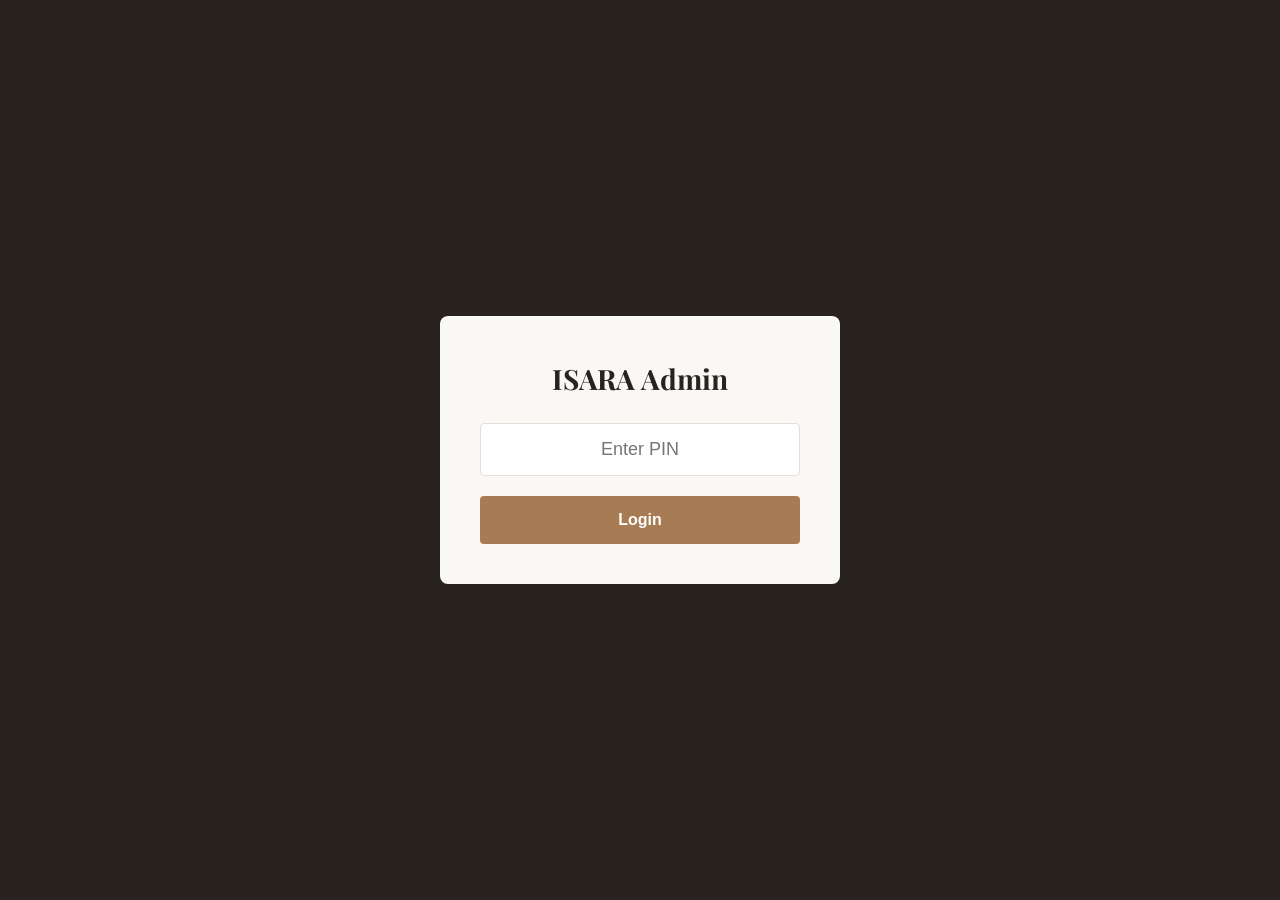
==== commit d7ac3c4e: "Update admin.html" ====
--- a/admin.html
+++ b/admin.html
@@ -11,38 +11,41 @@
 * { box-sizing: border-box; margin: 0; padding: 0; }
 body { background-color: var(--ivory); color: var(--ink); font-family: "DM Sans", sans-serif; line-height: 1.65; }
 
-/* Login Screen */
+/* Login */
 #login-screen { position: fixed; inset: 0; background: var(--ink); z-index: 9999; display: flex; align-items: center; justify-content: center; padding: 20px; }
-.login-box { background: var(--ivory); padding: 40px; border-radius: 8px; text-align: center; width: 100%; max-width: 400px; box-shadow: 0 10px 30px rgba(0,0,0,0.3); }
+.login-box { background: var(--ivory); padding: 40px; border-radius: 8px; text-align: center; width: 100%; max-width: 400px; }
 .login-box h1 { font-family: 'Playfair Display', serif; font-size: 28px; margin-bottom: 20px; }
 .login-box input { width: 100%; padding: 15px; font-size: 18px; text-align: center; border: 1px solid var(--line); margin-bottom: 20px; background: var(--white); outline: none; border-radius: 4px; }
 .login-box button { width: 100%; padding: 15px; background: var(--gold); color: white; border: none; font-size: 16px; cursor: pointer; border-radius: 4px; font-weight: 600; }
 
-/* Main Layout */
+/* Header & Grid */
 #admin-app { display: none; } 
 .admin-header { background: var(--ink); color: var(--white); padding: 15px 5%; display: flex; justify-content: space-between; align-items: center; }
 .admin-header h1 { font-family: 'Playfair Display', serif; font-size: 22px; }
 .admin-header .btn-logout { background: transparent; color: var(--gold); border: 1px solid var(--gold); padding: 8px 15px; cursor: pointer; border-radius: 4px; }
-.admin-container { display: grid; grid-template-columns: 450px 1fr; gap: 30px; padding: 40px 5%; max-width: 1400px; margin: auto; }
-
-@media (max-width: 960px) {
-  .admin-container { grid-template-columns: 1fr; padding: 20px; }
-}
+.admin-container { display: grid; grid-template-columns: 460px 1fr; gap: 30px; padding: 40px 5%; max-width: 1400px; margin: auto; }
+@media (max-width: 960px) { .admin-container { grid-template-columns: 1fr; padding: 20px; } }
 
 .form-section, .list-section { background: var(--white); padding: 30px; border: 1px solid var(--line); border-radius: 8px; height: fit-content; }
 .form-section h2, .list-section h2 { font-family: 'Playfair Display', serif; margin-bottom: 20px; font-size: 24px; border-bottom: 1px solid var(--line); padding-bottom: 10px; }
 .form-group { margin-bottom: 18px; }
 .form-group label { display: block; font-size: 12px; letter-spacing: 1px; text-transform: uppercase; margin-bottom: 8px; font-weight: 600; color: var(--muted); }
-.form-group input, .form-group select, .form-group textarea { width: 100%; padding: 12px; border: 1px solid var(--line); background: var(--ivory); font-family: 'DM Sans', sans-serif; outline: none; border-radius: 4px; }
-.form-group input:focus, .form-group textarea:focus { border-color: var(--gold); }
+.form-group input[type="text"], .form-group input[type="number"], .form-group select, .form-group textarea { width: 100%; padding: 12px; border: 1px solid var(--line); background: var(--ivory); font-family: 'DM Sans', sans-serif; outline: none; border-radius: 4px; }
 .form-group textarea { height: 80px; resize: vertical; }
 
-/* Image Preview Box */
-.preview-grid { display: flex; flex-wrap: wrap; gap: 10px; margin-top: 10px; }
-.preview-item { position: relative; width: 65px; height: 65px; border-radius: 4px; overflow: hidden; border: 1px solid var(--line); }
+/* Custom Multi-Photo Uploader */
+.upload-box { border: 2px dashed var(--gold); background: var(--ivory); padding: 15px; text-align: center; border-radius: 6px; cursor: pointer; transition: 0.2s; }
+.upload-box:hover { background: var(--sand); }
+.upload-box span { font-size: 14px; font-weight: 600; color: var(--ink); display: block; }
+.upload-box small { font-size: 11px; color: var(--muted); }
+
+.preview-grid { display: flex; flex-wrap: wrap; gap: 10px; margin-top: 12px; }
+.preview-item { position: relative; width: 72px; height: 72px; border-radius: 6px; overflow: hidden; border: 1px solid var(--line); }
 .preview-item img { width: 100%; height: 100%; object-fit: cover; }
-
-/* Toggle Switch */
+.preview-item .remove-img-btn { position: absolute; top: 3px; right: 3px; width: 20px; height: 20px; background: rgba(231, 76, 60, 0.95); color: white; border: none; border-radius: 50%; font-size: 12px; font-weight: bold; cursor: pointer; display: flex; align-items: center; justify-content: center; line-height: 1; }
+.preview-item .cover-tag { position: absolute; bottom: 0; left: 0; right: 0; background: rgba(40, 35, 31, 0.8); color: white; font-size: 9px; text-align: center; padding: 2px 0; text-transform: uppercase; }
+
+/* Switch */
 .switch-container { display: flex; align-items: center; gap: 10px; }
 .switch { position: relative; display: inline-block; width: 50px; height: 26px; }
 .switch input { opacity: 0; width: 0; height: 0; }
@@ -52,11 +55,11 @@
 input:checked + .slider:before { transform: translateX(24px); }
 
 /* Buttons */
-.btn-submit { width: 100%; padding: 15px; background: var(--ink); color: var(--white); border: none; cursor: pointer; margin-top:10px; font-weight:600; letter-spacing:1px; border-radius: 4px; transition: 0.2s; }
+.btn-submit { width: 100%; padding: 15px; background: var(--ink); color: var(--white); border: none; cursor: pointer; margin-top:10px; font-weight:600; letter-spacing:1px; border-radius: 4px; }
 .btn-submit:disabled { background: var(--muted); cursor: not-allowed; }
 .btn-cancel { display:none; width:100%; padding:12px; background:#e0e0e0; color: var(--ink); margin-top:10px; cursor:pointer; border:none; border-radius: 4px; font-weight: 600; }
 
-/* Product List Table */
+/* Table */
 .list-header { display: flex; justify-content: space-between; align-items: center; border-bottom: 1px solid var(--line); padding-bottom: 15px; margin-bottom: 20px; flex-wrap: wrap; gap: 10px; }
 .list-header h2 { border: none; margin: 0; padding: 0; }
 .tabs { display: flex; gap: 10px; }
@@ -66,13 +69,13 @@
 .product-table th, .product-table td { padding: 12px; text-align: left; border-bottom: 1px solid var(--line); vertical-align: middle; }
 .img-badge-wrap { position: relative; display: inline-block; }
 .product-table img { width: 55px; height: 55px; object-fit: cover; border-radius: 4px; display: block; }
-.img-count-badge { position: absolute; bottom: -5px; right: -5px; background: var(--ink); color: white; font-size: 10px; padding: 2px 6px; border-radius: 10px; font-weight: 600; }
+.img-count-badge { position: absolute; bottom: -5px; right: -5px; background: var(--gold); color: white; font-size: 10px; padding: 2px 6px; border-radius: 10px; font-weight: 600; }
 .action-btn { padding: 6px 12px; border-radius: 4px; cursor: pointer; border: none; color: white; margin-right: 5px; font-size: 12px; }
 .btn-edit { background: var(--blue); }
 .btn-delete { background: var(--danger); }
 
 /* Toast */
-#toast { position: fixed; bottom: 20px; right: 20px; background: var(--ink); color: white; padding: 15px 25px; border-radius: 4px; opacity: 0; pointer-events: none; transition: opacity 0.3s; z-index: 10000; box-shadow: 0 5px 15px rgba(0,0,0,0.2); }
+#toast { position: fixed; bottom: 20px; right: 20px; background: var(--ink); color: white; padding: 15px 25px; border-radius: 4px; opacity: 0; pointer-events: none; transition: opacity 0.3s; z-index: 10000; max-width: 350px; }
 #toast.show { opacity: 1; }
 </style>
 </head>
@@ -96,7 +99,7 @@
   </header>
 
   <div class="admin-container">
-    <!-- FORM SECTION -->
+    <!-- FORM -->
     <div class="form-section">
       <h2 id="formTitle">Add New Product</h2>
       <form id="productForm">
@@ -109,21 +112,18 @@
         
         <div class="form-group">
           <label>Description</label>
-          <textarea id="description" placeholder="Fabric, work, and styling details..."></textarea>
+          <textarea id="description" placeholder="Product details..."></textarea>
         </div>
         
         <div class="form-group">
           <label>Price</label>
-          <input type="text" id="price" placeholder="e.g. ₹14,500 (Leave empty for On Enquiry)">
-        </div>
-        
-        <div class="form-group">
-          <label>Show Price on Website?</label>
+          <input type="text" id="price" placeholder="e.g. ₹14,500">
+        </div>
+        
+        <div class="form-group">
+          <label>Show Price?</label>
           <div class="switch-container">
-            <label class="switch">
-              <input type="checkbox" id="showPrice" checked>
-              <span class="slider"></span>
-            </label>
+            <label class="switch"><input type="checkbox" id="showPrice" checked><span class="slider"></span></label>
             <span id="priceStatusText" style="font-size:13px; color:var(--muted);">Yes, show price</span>
           </div>
         </div>
@@ -142,12 +142,16 @@
         </div>
         
         <div class="form-group">
-          <label>Photos (Ctrl/Cmd dabakar multiple select karein)</label>
-          <input type="file" id="images" accept="image/*" multiple required>
-          <small id="imageHelpText" style="color:var(--muted); font-size:11px; display:block; margin-top:5px;">
-            Pehli photo main cover banegi, baaki gallery mein dikhengi.
-          </small>
-          <!-- Selected ya Existing Photos ka Preview -->
+          <label>Product Photos (Multiple Allowed)</label>
+          <!-- Hidden file input -->
+          <input type="file" id="images" accept="image/*" multiple style="display:none;">
+          
+          <div class="upload-box" onclick="document.getElementById('images').click()">
+            <span>+ Click to Add Photos</span>
+            <small>Ek saath ya baar-baar click karke multiple photos jodein</small>
+          </div>
+          
+          <!-- Preview Grid with Remove (×) button -->
           <div id="imagePreview" class="preview-grid"></div>
         </div>
         
@@ -156,7 +160,7 @@
       </form>
     </div>
 
-    <!-- LIST SECTION -->
+    <!-- LIST -->
     <div class="list-section">
       <div class="list-header">
         <h2>Manage Products</h2>
@@ -169,7 +173,7 @@
         <table class="product-table">
           <thead>
             <tr>
-              <th>Image</th>
+              <th>Photos</th>
               <th>Name</th>
               <th>Size</th>
               <th>Price</th>
@@ -188,23 +192,14 @@
 <script>
   const CORRECT_PASSWORD = "isara123"; 
   if(sessionStorage.getItem('isara_admin_logged_in') === 'true') { showAdminApp(); }
-  
   function checkPassword() {
     if(document.getElementById('admin-password').value === CORRECT_PASSWORD) { 
       sessionStorage.setItem('isara_admin_logged_in', 'true'); 
       showAdminApp(); 
-    } else { 
-      alert("Galat PIN!"); 
-    }
-  }
-  function showAdminApp() { 
-    document.getElementById('login-screen').style.display = 'none'; 
-    document.getElementById('admin-app').style.display = 'block'; 
-  }
-  function logout() { 
-    sessionStorage.removeItem('isara_admin_logged_in'); 
-    window.location.reload(); 
-  }
+    } else { alert("Galat PIN!"); }
+  }
+  function showAdminApp() { document.getElementById('login-screen').style.display = 'none'; document.getElementById('admin-app').style.display = 'block'; }
+  function logout() { sessionStorage.removeItem('isara_admin_logged_in'); window.location.reload(); }
 </script>
 
 <script type="module">
@@ -220,38 +215,53 @@
 
   let currentCategory = 'Ethnic'; 
   let isEditing = false;
-  let currentImageString = "";
-  let loadedProductsMap = {}; // Safe storage for products by ID
-
-  // Toggle label update
+  let loadedProductsMap = {};
+
+  // Master array for photos: { type: 'url', value: '...' } OR { type: 'file', file: FileObject, preview: 'data:...' }
+  let photoQueue = [];
+  let removedUrlsOnEdit = []; // Edit ke dauran hatayi gayi purani photos
+
   showPriceCheckbox.addEventListener('change', () => {
     document.getElementById('priceStatusText').innerText = showPriceCheckbox.checked ? 'Yes, show price' : 'No, show "On Enquiry"';
   });
 
-  // Live Image Preview jab user files select kare
+  // Nayi photos select karne par queue mein ADD karein (overwrite nahi karega)
   imageInput.addEventListener('change', () => {
-    imagePreview.innerHTML = '';
     const files = Array.from(imageInput.files);
-    if (files.length === 0 && isEditing && currentImageString) {
-      renderPreviewUrls(currentImageString.split(','));
-      return;
-    }
     files.forEach(file => {
       const reader = new FileReader();
       reader.onload = (e) => {
-        imagePreview.innerHTML += `<div class="preview-item"><img src="${e.target.result}" alt="preview"></div>`;
+        photoQueue.push({ type: 'file', file: file, preview: e.target.result });
+        renderPhotoQueue();
       };
       reader.readAsDataURL(file);
     });
+    imageInput.value = ''; // Reset input taaki same file dobara select ho sake
   });
 
-  function renderPreviewUrls(urls) {
+  // Preview Grid Render karna
+  function renderPhotoQueue() {
     imagePreview.innerHTML = '';
-    urls.forEach(url => {
-      if(url.trim()) {
-        imagePreview.innerHTML += `<div class="preview-item"><img src="${url.trim()}" alt="existing"></div>`;
-      }
+    photoQueue.forEach((item, index) => {
+      const src = item.type === 'url' ? item.value : item.preview;
+      const coverLabel = index === 0 ? `<span class="cover-tag">Main Cover</span>` : '';
+      imagePreview.innerHTML += `
+        <div class="preview-item">
+          <img src="${src}" alt="photo">
+          ${coverLabel}
+          <button type="button" class="remove-img-btn" onclick="removePhotoFromQueue(${index})" title="Remove photo">×</button>
+        </div>
+      `;
     });
+  }
+
+  // Kisi bhi individual photo ko queue se hatana
+  window.removePhotoFromQueue = function(index) {
+    const removed = photoQueue.splice(index, 1)[0];
+    if (removed && removed.type === 'url') {
+      removedUrlsOnEdit.push(removed.value);
+    }
+    renderPhotoQueue();
   }
 
   window.switchTab = function(category, btn) {
@@ -270,9 +280,9 @@
 
     if (body && contentType === 'application/json') {
       headers['Content-Type'] = 'application/json';
-      headers['Prefer'] = 'return=minimal';
+      headers['Prefer'] = 'return=representation'; // Confirm karta hai ki row actually update/delete hui ya nahi
     } else if (body && contentType) {
-      headers['Content-Type'] = contentType; // File upload ke liye exact mime type
+      headers['Content-Type'] = contentType;
     }
 
     const response = await fetch(endpoint, { 
@@ -283,38 +293,58 @@
 
     if (!response.ok) {
       const errText = await response.text();
-      throw new Error(`API Error (${response.status}): ${errText}`);
-    }
-
-    if (method === 'DELETE' || method === 'POST' || method === 'PATCH') return true;
-    return await response.json();
+      throw new Error(`${response.status}: ${errText}`);
+    }
+
+    const text = await response.text();
+    return text ? JSON.parse(text) : true;
+  }
+
+  // Supabase Storage se multiple files delete karne ka sahi tarika
+  async function deleteFilesFromStorage(urlsArray) {
+    const fileNames = urlsArray
+      .map(url => url.trim().split('/').pop())
+      .filter(name => name && name.length > 0);
+    
+    if (fileNames.length === 0) return;
+
+    try {
+      await apiRequest(
+        `${BASE_URL}/storage/v1/object/product-images`, 
+        'DELETE', 
+        { prefixes: fileNames }, 
+        'application/json'
+      );
+    } catch (err) {
+      console.warn("Storage delete warning:", err.message);
+    }
   }
 
   async function loadProducts(category) {
-    productList.innerHTML = '<tr><td colspan="5" style="text-align:center; padding:20px;">Loading products...</td></tr>';
+    productList.innerHTML = '<tr><td colspan="5" style="text-align:center; padding:20px;">Loading...</td></tr>';
     try {
       const data = await apiRequest(`${SUPABASE_URL}/products?category=eq.${category}&select=*&order=created_at.desc`);
       productList.innerHTML = '';
       loadedProductsMap = {};
 
-      if (data.length === 0) {
-        productList.innerHTML = '<tr><td colspan="5" style="text-align:center; padding:20px; color:var(--muted);">No products found in this category.</td></tr>';
+      if (!data || data.length === 0) {
+        productList.innerHTML = '<tr><td colspan="5" style="text-align:center; padding:20px; color:var(--muted);">No products found.</td></tr>';
         return;
       }
 
       data.forEach(product => {
-        loadedProductsMap[product.id] = product; // Store safely
+        loadedProductsMap[product.id] = product;
         const priceDisplay = product.show_price ? product.price : 'On Enquiry';
-        const urls = product.image_url ? product.image_url.split(',').filter(u => u.trim() !== '') : [];
+        const urls = product.image_url ? product.image_url.split(',').map(u => u.trim()).filter(Boolean) : [];
         const mainImage = urls[0] || 'assets/assets/Ethnic%20Wear.jpg';
-        const extraCount = urls.length > 1 ? `<span class="img-count-badge">+${urls.length - 1}</span>` : '';
+        const badge = urls.length > 1 ? `<span class="img-count-badge">${urls.length} Photos</span>` : '';
         
         productList.innerHTML += `
           <tr>
             <td>
               <div class="img-badge-wrap">
                 <img src="${mainImage}" alt="img">
-                ${extraCount}
+                ${badge}
               </div>
             </td>
             <td><strong>${product.name}</strong></td>
@@ -329,7 +359,7 @@
       });
     } catch (error) { 
       console.error(error);
-      productList.innerHTML = '<tr><td colspan="5" style="text-align:center; color:red;">Failed to load products.</td></tr>';
+      productList.innerHTML = `<tr><td colspan="5" style="text-align:center; color:red;">Error: ${error.message}</td></tr>`;
     }
   }
 
@@ -338,7 +368,7 @@
     if (!product) return;
 
     isEditing = true;
-    currentImageString = product.image_url || '';
+    removedUrlsOnEdit = [];
     
     document.getElementById('formTitle').innerText = "Edit Product";
     document.getElementById('productId').value = product.id;
@@ -350,15 +380,10 @@
     showPriceCheckbox.checked = product.show_price;
     document.getElementById('priceStatusText').innerText = product.show_price ? 'Yes, show price' : 'No, show "On Enquiry"';
     
-    // Edit mode mein file input required nahi hona chahiye
-    imageInput.value = ''; 
-    imageInput.required = false; 
-    document.getElementById('imageHelpText').innerText = "Nayi photos select karne par purani photos replace ho jayengi. Khaali chhodne par purani photos bani rahengi.";
-    
-    // Purani photos preview mein dikhayein
-    if (currentImageString) {
-      renderPreviewUrls(currentImageString.split(','));
-    }
+    // Existing URLs ko photoQueue mein load karein taaki user unhe dekh, hata, ya naye jod sake
+    const existingUrls = product.image_url ? product.image_url.split(',').map(u => u.trim()).filter(Boolean) : [];
+    photoQueue = existingUrls.map(url => ({ type: 'url', value: url }));
+    renderPhotoQueue();
 
     document.getElementById('submitBtn').innerText = 'Update Product';
     document.getElementById('cancelEditBtn').style.display = 'block';
@@ -367,36 +392,27 @@
 
   function resetForm() {
     isEditing = false;
-    currentImageString = "";
+    photoQueue = [];
+    removedUrlsOnEdit = [];
     document.getElementById('formTitle').innerText = "Add New Product";
     form.reset();
     document.getElementById('productId').value = '';
     document.getElementById('image_size').value = 650;
-    imageInput.required = true;
-    imagePreview.innerHTML = '';
-    document.getElementById('imageHelpText').innerText = "Pehli photo main cover banegi, baaki gallery mein dikhengi.";
+    renderPhotoQueue();
     document.getElementById('priceStatusText').innerText = 'Yes, show price';
     document.getElementById('submitBtn').innerText = 'Upload & Save';
     document.getElementById('cancelEditBtn').style.display = 'none';
   }
   document.getElementById('cancelEditBtn').addEventListener('click', resetForm);
 
-  // Storage se purani files delete karne ka helper function
-  async function deleteStorageFiles(imageUrlString) {
-    if (!imageUrlString) return;
-    const urls = imageUrlString.split(',');
-    for (let url of urls) {
-      const fileName = url.trim().split('/').pop();
-      if (fileName) {
-        try { 
-          await apiRequest(`${BASE_URL}/storage/v1/object/product-images/${fileName}`, 'DELETE'); 
-        } catch(err) { console.warn("Could not delete old file:", fileName); }
-      }
-    }
-  }
-
   form.addEventListener('submit', async (e) => {
     e.preventDefault();
+    
+    if (photoQueue.length === 0) {
+      showToast('⚠️ Kam se kam 1 photo zaroor add karein!');
+      return;
+    }
+
     const id = document.getElementById('productId').value;
     const name = document.getElementById('name').value.trim();
     const description = document.getElementById('description').value.trim();
@@ -404,55 +420,55 @@
     const showPrice = showPriceCheckbox.checked;
     const category = document.getElementById('category').value;
     const imageSize = parseInt(document.getElementById('image_size').value) || 650;
-    const imageFiles = Array.from(imageInput.files);
 
     const submitBtn = document.getElementById('submitBtn');
     submitBtn.disabled = true;
     
     try {
-      let finalImageUrl = currentImageString;
-
-      // Agar nayi photos select ki gayi hain
-      if (imageFiles.length > 0) {
-        submitBtn.innerText = `Uploading ${imageFiles.length} Photo(s)...`;
-        
-        // Saari photos ko ek saath (parallel) upload karein
-        const uploadPromises = imageFiles.map(async (file, index) => {
-          const ext = file.name.split('.').pop() || 'jpg';
-          const fileName = `product-${Date.now()}-${index}.${ext}`;
+      submitBtn.innerText = 'Processing Photos...';
+      
+      // Queue mein maujood purani URLs aur nayi Files dono ko order mein process karein
+      const finalUrls = await Promise.all(photoQueue.map(async (item, index) => {
+        if (item.type === 'url') {
+          return item.value;
+        } else {
+          const ext = item.file.name.split('.').pop() || 'jpg';
+          const fileName = `product-${Date.now()}-${index}-${Math.floor(Math.random()*1000)}.${ext}`;
           await apiRequest(
             `${BASE_URL}/storage/v1/object/product-images/${fileName}`, 
             'POST', 
-            file, 
-            file.type || 'image/jpeg'
+            item.file, 
+            item.file.type || 'image/jpeg'
           );
           return `${BASE_URL}/storage/v1/object/public/product-images/${fileName}`;
-        });
-
-        const uploadedUrls = await Promise.all(uploadPromises);
-        finalImageUrl = uploadedUrls.join(',');
-
-        // Agar edit mode tha aur nayi photos upload ho gayin, toh purani delete kar dein
-        if (isEditing && currentImageString) {
-          await deleteStorageFiles(currentImageString);
         }
-      }
+      }));
+
+      const finalImageUrl = finalUrls.join(',');
 
       if (isEditing) {
-        submitBtn.innerText = 'Updating Product...';
-        await apiRequest(`${SUPABASE_URL}/products?id=eq.${id}`, 'PATCH', {
+        submitBtn.innerText = 'Updating...';
+        const res = await apiRequest(`${SUPABASE_URL}/products?id=eq.${id}`, 'PATCH', {
           name, description, price, show_price: showPrice, category, image_size: imageSize, image_url: finalImageUrl
         });
+        
+        if (Array.isArray(res) && res.length === 0) {
+          throw new Error("Supabase RLS Policy ne Update block kiya hai!");
+        }
+
+        // Jo purani photos edit ke waqt × dabakar hatayi gayin, unhe storage se delete karein
+        if (removedUrlsOnEdit.length > 0) {
+          await deleteFilesFromStorage(removedUrlsOnEdit);
+        }
         showToast('✅ Product Updated!');
       } else {
-        submitBtn.innerText = 'Saving Product...';
+        submitBtn.innerText = 'Saving...';
         await apiRequest(`${SUPABASE_URL}/products`, 'POST', {
           name, description, price, show_price: showPrice, category, image_url: finalImageUrl, image_size: imageSize
         });
-        showToast('✅ Product Added Successfully!');
+        showToast('✅ Product Added!');
       }
 
-      // Jis category mein save kiya hai, usi tab par switch karein
       currentCategory = category;
       document.querySelectorAll('.tab-btn').forEach(btn => {
         btn.classList.toggle('active', btn.innerText.includes(category));
@@ -461,7 +477,7 @@
       resetForm();
       loadProducts(category); 
     } catch (error) { 
-      showToast('❌ Error: ' + error.message); 
+      showToast('❌ ' + error.message); 
       console.error(error); 
     } finally { 
       submitBtn.disabled = false; 
@@ -474,12 +490,20 @@
     if (!product || !confirm(`Kya aap "${product.name}" ko delete karna chahte hain?`)) return;
     
     try {
-      await apiRequest(`${SUPABASE_URL}/products?id=eq.${id}`, 'DELETE');
-      await deleteStorageFiles(product.image_url);
-      showToast('🗑️ Product Deleted');
+      const res = await apiRequest(`${SUPABASE_URL}/products?id=eq.${id}`, 'DELETE');
+      
+      if (Array.isArray(res) && res.length === 0) {
+        throw new Error("Delete failed! Supabase mein DELETE policy enable nahi hai.");
+      }
+
+      if (product.image_url) {
+        await deleteFilesFromStorage(product.image_url.split(','));
+      }
+      
+      showToast('🗑️ Product Deleted Successfully!');
       loadProducts(currentCategory); 
     } catch (error) { 
-      showToast('❌ Error deleting product'); 
+      showToast('❌ ' + error.message); 
       console.error(error);
     }
   }
@@ -488,7 +512,7 @@
     const toast = document.getElementById('toast'); 
     toast.innerText = msg; 
     toast.classList.add('show'); 
-    setTimeout(() => toast.classList.remove('show'), 3500); 
+    setTimeout(() => toast.classList.remove('show'), 4500); 
   }
 
   if(sessionStorage.getItem('isara_admin_logged_in') === 'true') { 
